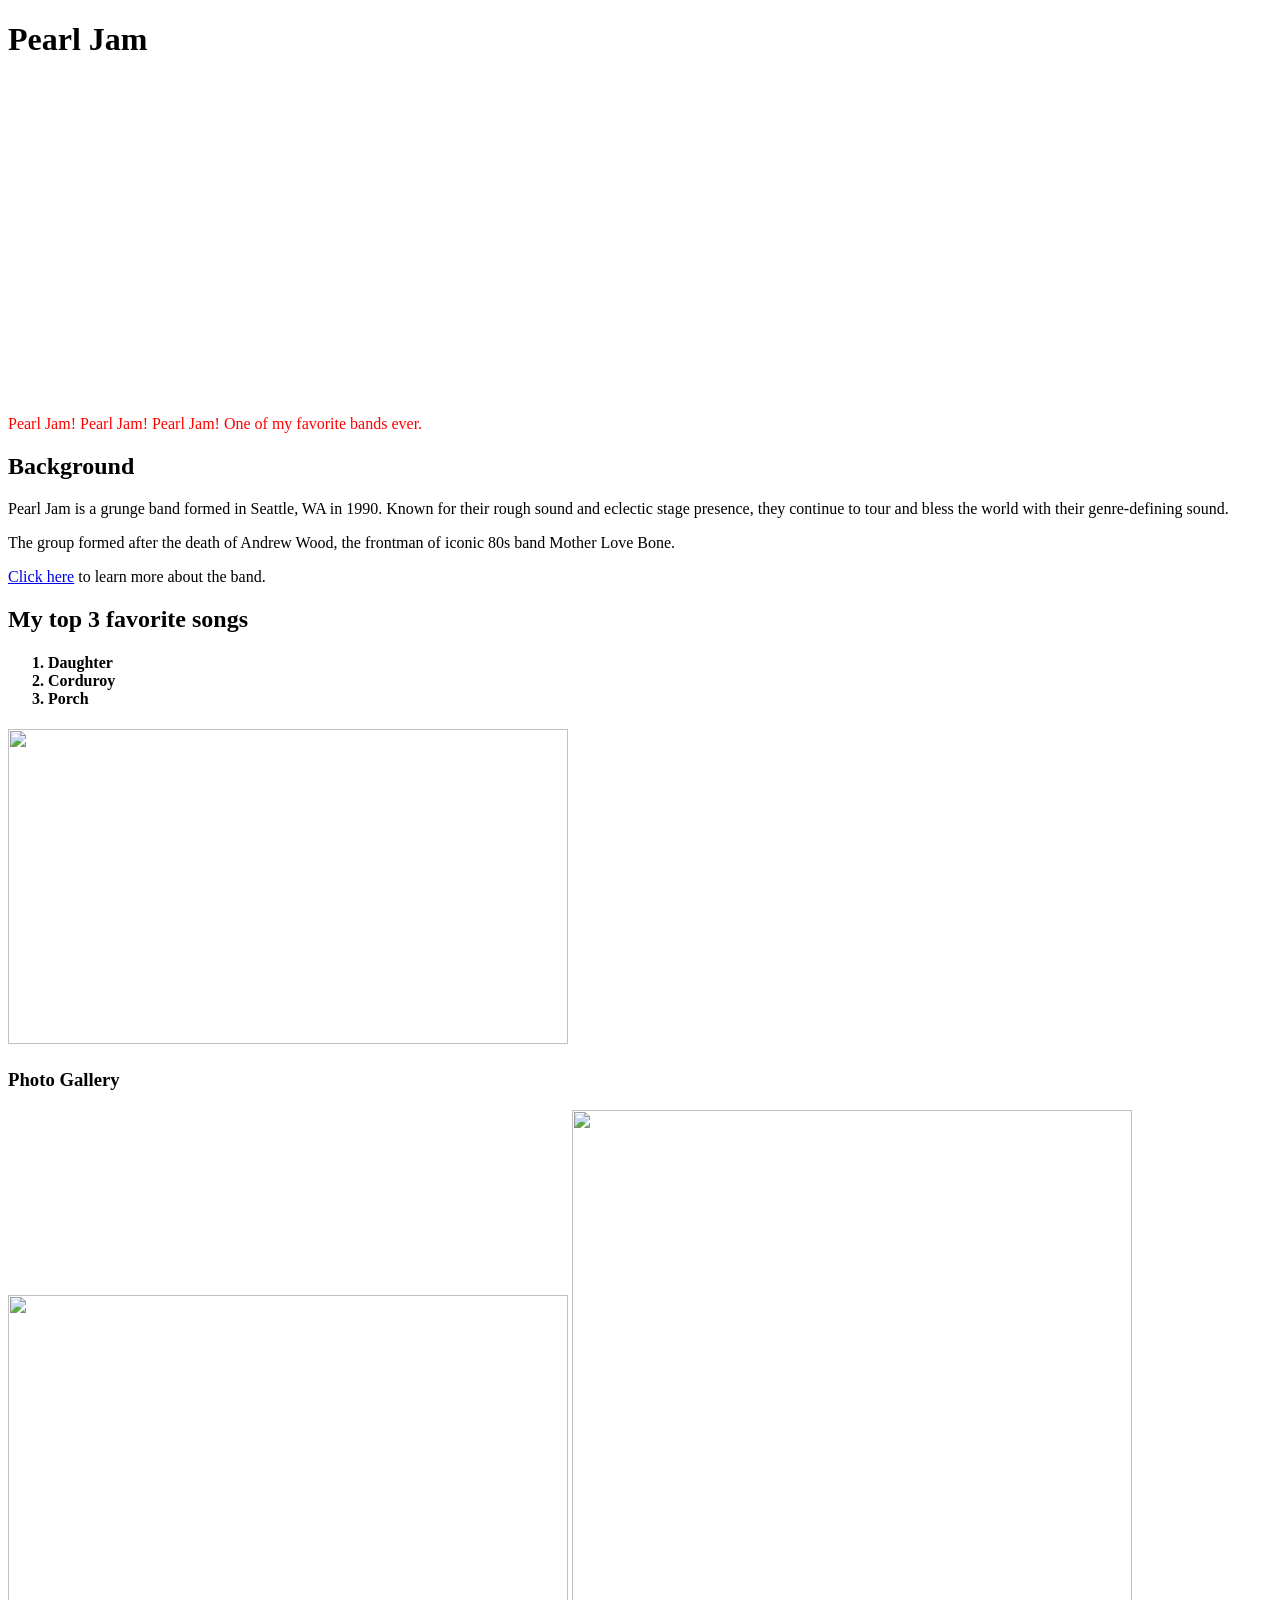
==== index.html @ dfc5a8ce "Add files via upload" ====
<!doctype html>

<html lang="en">

<head>
  <meta charset="utf-8">
  <title>Pearl Jam</title>
  <meta name="description" content="This is the description that search engines will display. Aim for 145-155 characters.">
  <meta name="author" content="Insert the content author or owner name here">

  <!-- Link to your JS file -->
  <script src="scripts/script.js"></script>

  <!-- Link to your CSS file -->
  <link rel="stylesheet" href="css/style.css">
  <link rel="preconnect" href="https://fonts.googleapis.com">
<link rel="preconnect" href="https://fonts.gstatic.com" crossorigin>
<link href="https://fonts.googleapis.com/css2?family=Archivo+Black&display=swap" rel="stylesheet">

</head>

<h1> Pearl Jam </h1>

<iframe width="560" height="315" src="https://www.youtube.com/embed/0unH11yjklE?si=UV1-hFTylD7tF-69" title="YouTube video player" frameborder="0" allow="accelerometer; autoplay; clipboard-write; encrypted-media; gyroscope; picture-in-picture; web-share" referrerpolicy="strict-origin-when-cross-origin" allowfullscreen></iframe>

<body1>

<p style="color:#ff0000;">

Pearl Jam! Pearl Jam! Pearl Jam! 
One of my favorite bands ever. 

</p>

</body1>

<h2> Background </h2>

<body2><p> Pearl Jam is a grunge band formed in Seattle, WA in 1990. Known for their rough sound and eclectic stage presence, they continue to tour and bless the world with their genre-defining sound. 
</p><p>
  The group formed after the death of Andrew Wood, the frontman of iconic 80s band Mother Love Bone. 
</p><p>
  <a href="https://www.britannica.com/topic/Pearl-Jam">Click here</a> to learn more about the band.
</p>

<h2> My top 3 favorite songs </h2>
<h4>
<ol>
  <li>Daughter</li>
  <li>Corduroy</li>
  <li>Porch</li>
</ol>
<h4>

<img width="560" height="315" src="images/faroutmagazine.webp">

<h3> Photo Gallery </h3>

</body2>

<body3>
<div>
<img width="560" height="315" src="images/Consequencedotnet.webp">
<img width="560" height="500" src="images/stagedive.jpeg">
</div>
</body3>

</html>
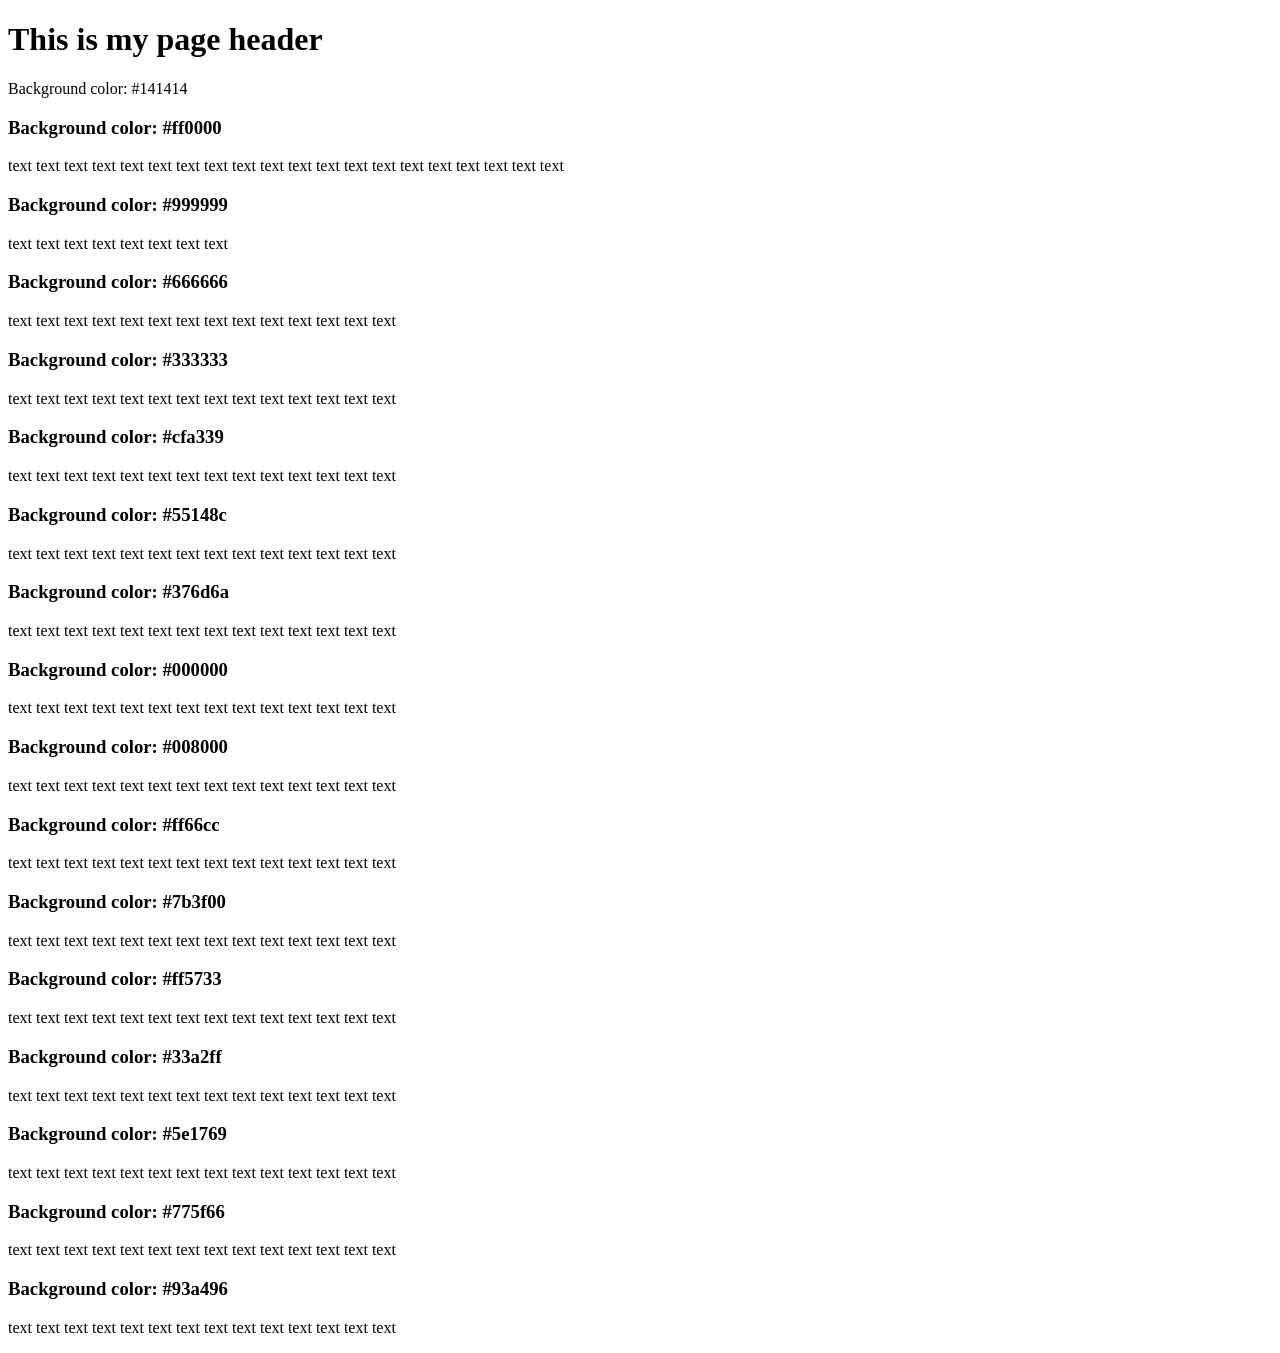
==== commit 4d6a3f0e: "Add files via upload" ====
--- a/index.html
+++ b/index.html
@@ -1,68 +1,95 @@
+
 <!doctype html>
+<html class="no-js" lang="en" dir="ltr">
+<head>
+<meta charset="utf-8">
+<meta http-equiv="x-ua-compatible" content="ie=edge">
+<meta name="viewport" content="width=device-width, initial-scale=1.0">
+<title>Foundation for Sites</title>
+<link rel="stylesheet" href="css/foundation.css">
+<link rel="stylesheet" href="css/app.css">
+</head>
+<body>
 
-<html lang="en">
+<div class="grid-container">
+<div class="grid-x">
 
-<head>
-  <meta charset="utf-8">
-  <title>Pearl Jam</title>
-  <meta name="description" content="This is the description that search engines will display. Aim for 145-155 characters.">
-  <meta name="author" content="Insert the content author or owner name here">
+<!-- 12-column header -->
+  <div class="cell large-12 medium-12 small-12 cell pageHeader">
+<h1> This is my page header</h1>
+<p> Background color: #141414 </p>
+</div>
 
-  <!-- Link to your JS file -->
-  <script src="scripts/script.js"></script>
+<!-- 6x6 split row -->
+<div class="large-8 medium-8 small-12 cell box1">
+    <h3>Background color: #ff0000 </h3>
+<p>text text text text text text text text text text text text text text text text text text text text</p>
+</div>
+<div class="large-4 medium-4 small-12 cell box2">
+    <h3>Background color: #999999 </h3>
+    <p> text text text text text text text text</p>
+    </div>
+<div class="large-6 medium-6 small-12 cell box3">
+    <h3>Background color: #666666 </h3>
+    <p> text text text text text text text text text text text text text text</p>
+    </div>
+    <div class="large-6 medium-6 small-12 cell box4">
+    <h3>Background color: #333333 </h3>
+    <p> text text text text text text text text text text text text text text</p>
+    </div>
+<div class="large-4 medium-4 small-12 cell box5">
+    <h3>Background color: #cfa339 </h3>
+    <p> text text text text text text text text text text text text text text</p>
+    </div>
+    <div class="large-4 medium-4 small-12 cell box6">
+    <h3>Background color: #55148c </h3>
+    <p> text text text text text text text text text text text text text text</p>
+    </div>
+    <div class="large-4 medium-4 small-12 cell box7">
+    <h3>Background color: #376d6a </h3>
+    <p> text text text text text text text text text text text text text text</p>
+    </div>
+    <div class="large-3 medium-6 small-12 cell box8">
+    <h3>Background color: #000000 </h3>
+    <p> text text text text text text text text text text text text text text</p>
+    </div>
+    <div class="large-3 medium-6 small-12 cell box9">
+    <h3>Background color: #008000 </h3>
+    <p> text text text text text text text text text text text text text text</p>
+    </div>
+    <div class="large-3 medium-6 small-12 cell box10">
+    <h3>Background color: #ff66cc </h3>
+    <p> text text text text text text text text text text text text text text</p>
+    </div>
+    <div class="large-3 medium-6 small-12 cell box11">
+    <h3>Background color: #7b3f00 </h3>
+    <p> text text text text text text text text text text text text text text</p>
+    </div>
+    <div class="large-3 medium-4 small-12 cell box12">
+    <h3>Background color: #ff5733 </h3>
+    <p> text text text text text text text text text text text text text text</p>
+    </div>
+    <div class="large-3 medium-4 small-12 cell box13">
+    <h3>Background color: #33a2ff </h3>
+    <p> text text text text text text text text text text text text text text</p>
+    </div>
+    <div class="large-2 medium-4 small-12 cell box14">
+    <h3>Background color: #5e1769 </h3>
+    <p> text text text text text text text text text text text text text text</p>
+    </div>
+    <div class="large-2 medium-4 small-12 cell box15">
+    <h3>Background color: #775f66 </h3>
+    <p> text text text text text text text text text text text text text text</p>
+    </div>
+     <div class="large-2 medium-4 small-12 cell box16">
+    <h3>Background color: #93a496 </h3>
+    <p> text text text text text text text text text text text text text text</p>
+    </div>
+</div>
 
-  <!-- Link to your CSS file -->
-  <link rel="stylesheet" href="css/style.css">
-  <link rel="preconnect" href="https://fonts.googleapis.com">
-<link rel="preconnect" href="https://fonts.gstatic.com" crossorigin>
-<link href="https://fonts.googleapis.com/css2?family=Archivo+Black&display=swap" rel="stylesheet">
-
-</head>
-
-<h1> Pearl Jam </h1>
-
-<iframe width="560" height="315" src="https://www.youtube.com/embed/0unH11yjklE?si=UV1-hFTylD7tF-69" title="YouTube video player" frameborder="0" allow="accelerometer; autoplay; clipboard-write; encrypted-media; gyroscope; picture-in-picture; web-share" referrerpolicy="strict-origin-when-cross-origin" allowfullscreen></iframe>
-
-<body1>
-
-<p style="color:#ff0000;">
-
-Pearl Jam! Pearl Jam! Pearl Jam! 
-One of my favorite bands ever. 
-
-</p>
-
-</body1>
-
-<h2> Background </h2>
-
-<body2><p> Pearl Jam is a grunge band formed in Seattle, WA in 1990. Known for their rough sound and eclectic stage presence, they continue to tour and bless the world with their genre-defining sound. 
-</p><p>
-  The group formed after the death of Andrew Wood, the frontman of iconic 80s band Mother Love Bone. 
-</p><p>
-  <a href="https://www.britannica.com/topic/Pearl-Jam">Click here</a> to learn more about the band.
-</p>
-
-<h2> My top 3 favorite songs </h2>
-<h4>
-<ol>
-  <li>Daughter</li>
-  <li>Corduroy</li>
-  <li>Porch</li>
-</ol>
-<h4>
-
-<img width="560" height="315" src="images/faroutmagazine.webp">
-
-<h3> Photo Gallery </h3>
-
-</body2>
-
-<body3>
-<div>
-<img width="560" height="315" src="images/Consequencedotnet.webp">
-<img width="560" height="500" src="images/stagedive.jpeg">
-</div>
-</body3>
-
+<script src="js/vendor/jquery.js"></script>
+<script src="js/vendor/what-input.js"></script>
+<script src="js/vendor/foundation.js"></script>
+<script src="js/app.js"></script>
+</body>
 </html>
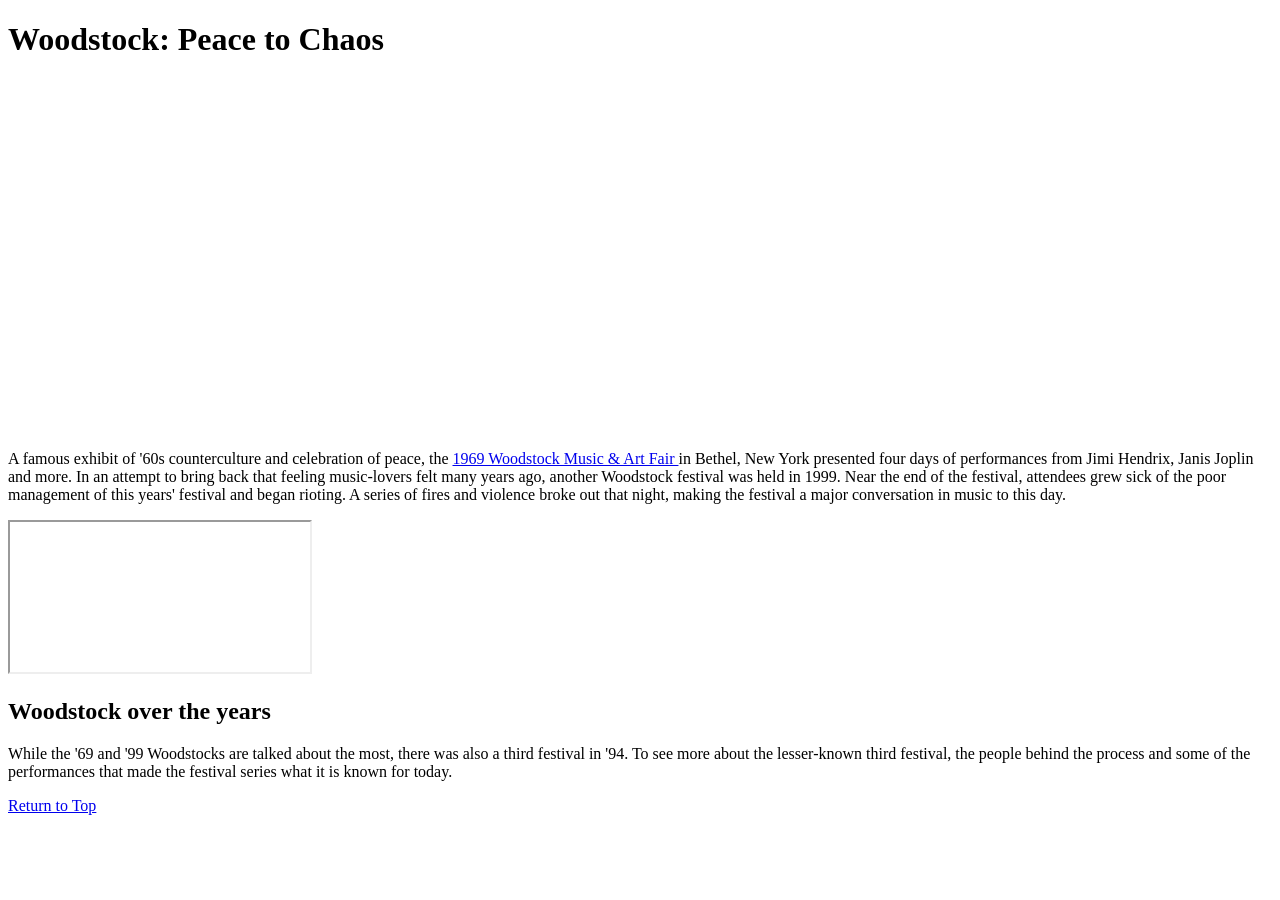
==== commit 2566d43c: "Add files via upload" ====
--- a/index.html
+++ b/index.html
@@ -1,91 +1,80 @@
-
 <!doctype html>
 <html class="no-js" lang="en" dir="ltr">
 <head>
 <meta charset="utf-8">
 <meta http-equiv="x-ua-compatible" content="ie=edge">
 <meta name="viewport" content="width=device-width, initial-scale=1.0">
-<title>Foundation for Sites</title>
+<title>Headline Headline Headline | The National Herald</title>
 <link rel="stylesheet" href="css/foundation.css">
 <link rel="stylesheet" href="css/app.css">
+
+
+<!-- FILL OUT META TAGS! -->
+<meta name="description" content="">
+<meta name="author" content="The National Herald">
+
+<!--TWITTER SUMMARY CARD-->
+<meta name="twitter:card" content="summary_large_image">
+<meta name="twitter:title" content="Knight Labs Project">
+
+<!--OPEN GRAPH CARD-->
+<meta property="og:title" content="Knight Labs Project">
+<meta property="og:site_name" content="The National Herald">
+<meta property="og:url" content="TBD">
+<meta property="og:description" content="Lead Graph Goes Here.">
+<meta property="og:type" content="website">
+<meta property="og:image" content="TBD">
+
 </head>
 <body>
 
+<!-- RETURN TO TOP -->
+<a name="top"></a>
+<!-- END RETURN TO TOP -->
+
+<!-- SITE BRANDING -->
 <div class="grid-container">
-<div class="grid-x">
+<div class="grid-x grid-padding-x">
+<div class="large-12 cell">
 
-<!-- 12-column header -->
-  <div class="cell large-12 medium-12 small-12 cell pageHeader">
-<h1> This is my page header</h1>
-<p> Background color: #141414 </p>
+<h1> Woodstock: Peace to Chaos </h1>
+
+<iframe frameborder="0" class="juxtapose" width="100%" height="350" src="https://cdn.knightlab.com/libs/juxtapose/latest/embed/index.html?uid=b4ded8b6-ce43-11f1-ba1b-0e6f42328d7d"></iframe>
+
+<p> A famous exhibit of '60s counterculture and celebration of peace, the <a href="https://americanhistory.si.edu/explore/stories/remembering-woodstock"> 1969 Woodstock Music & Art Fair </a> in Bethel, New York presented four days of performances from Jimi Hendrix, Janis Joplin and more. In an attempt to bring back that feeling music-lovers felt many years ago, another Woodstock festival was held in 1999. Near the end of the festival, attendees grew sick of the poor management of this years' festival and began rioting. A series of fires and violence broke out that night, making the festival a major conversation in music to this day. </p>
+
 </div>
 
-<!-- 6x6 split row -->
-<div class="large-8 medium-8 small-12 cell box1">
-    <h3>Background color: #ff0000 </h3>
-<p>text text text text text text text text text text text text text text text text text text text text</p>
+<iframe src="https://docs.google.com/spreadsheets/d/e/2PACX-1vT0Ownp5Jjzpt2XRsFtrboFuWXOx9umSIyEbMWQj8MYm31FMz2XjF2YoF3l1v7nJvnWsPQnGDPvCzWO/pubhtml?widget=true&amp;headers=false"></iframe>
+
 </div>
-<div class="large-4 medium-4 small-12 cell box2">
-    <h3>Background color: #999999 </h3>
-    <p> text text text text text text text text</p>
-    </div>
-<div class="large-6 medium-6 small-12 cell box3">
-    <h3>Background color: #666666 </h3>
-    <p> text text text text text text text text text text text text text text</p>
-    </div>
-    <div class="large-6 medium-6 small-12 cell box4">
-    <h3>Background color: #333333 </h3>
-    <p> text text text text text text text text text text text text text text</p>
-    </div>
-<div class="large-4 medium-4 small-12 cell box5">
-    <h3>Background color: #cfa339 </h3>
-    <p> text text text text text text text text text text text text text text</p>
-    </div>
-    <div class="large-4 medium-4 small-12 cell box6">
-    <h3>Background color: #55148c </h3>
-    <p> text text text text text text text text text text text text text text</p>
-    </div>
-    <div class="large-4 medium-4 small-12 cell box7">
-    <h3>Background color: #376d6a </h3>
-    <p> text text text text text text text text text text text text text text</p>
-    </div>
-    <div class="large-3 medium-6 small-12 cell box8">
-    <h3>Background color: #000000 </h3>
-    <p> text text text text text text text text text text text text text text</p>
-    </div>
-    <div class="large-3 medium-6 small-12 cell box9">
-    <h3>Background color: #008000 </h3>
-    <p> text text text text text text text text text text text text text text</p>
-    </div>
-    <div class="large-3 medium-6 small-12 cell box10">
-    <h3>Background color: #ff66cc </h3>
-    <p> text text text text text text text text text text text text text text</p>
-    </div>
-    <div class="large-3 medium-6 small-12 cell box11">
-    <h3>Background color: #7b3f00 </h3>
-    <p> text text text text text text text text text text text text text text</p>
-    </div>
-    <div class="large-3 medium-4 small-12 cell box12">
-    <h3>Background color: #ff5733 </h3>
-    <p> text text text text text text text text text text text text text text</p>
-    </div>
-    <div class="large-3 medium-4 small-12 cell box13">
-    <h3>Background color: #33a2ff </h3>
-    <p> text text text text text text text text text text text text text text</p>
-    </div>
-    <div class="large-2 medium-4 small-12 cell box14">
-    <h3>Background color: #5e1769 </h3>
-    <p> text text text text text text text text text text text text text text</p>
-    </div>
-    <div class="large-2 medium-4 small-12 cell box15">
-    <h3>Background color: #775f66 </h3>
-    <p> text text text text text text text text text text text text text text</p>
-    </div>
-     <div class="large-2 medium-4 small-12 cell box16">
-    <h3>Background color: #93a496 </h3>
-    <p> text text text text text text text text text text text text text text</p>
-    </div>
 </div>
+
+<h2> Woodstock over the years </h2>
+
+<p> While the '69 and '99 Woodstocks are talked about the most, there was also a third festival in '94. To see more about the lesser-known third festival, the people behind the process and some of the performances that made the festival series what it is known for today.
+
+</div>
+</div>
+</div>
+<!-- END SITE BRANDING -->
+
+
+<!-- BODY COPY -->
+<div class="grid-container">
+
+
+
+
+<p class="rtt"><a href="#top">Return to Top</a></p>
+
+
+
+
+</div>
+</div>
+<!-- END BODY COPY -->
+
 
 <script src="js/vendor/jquery.js"></script>
 <script src="js/vendor/what-input.js"></script>
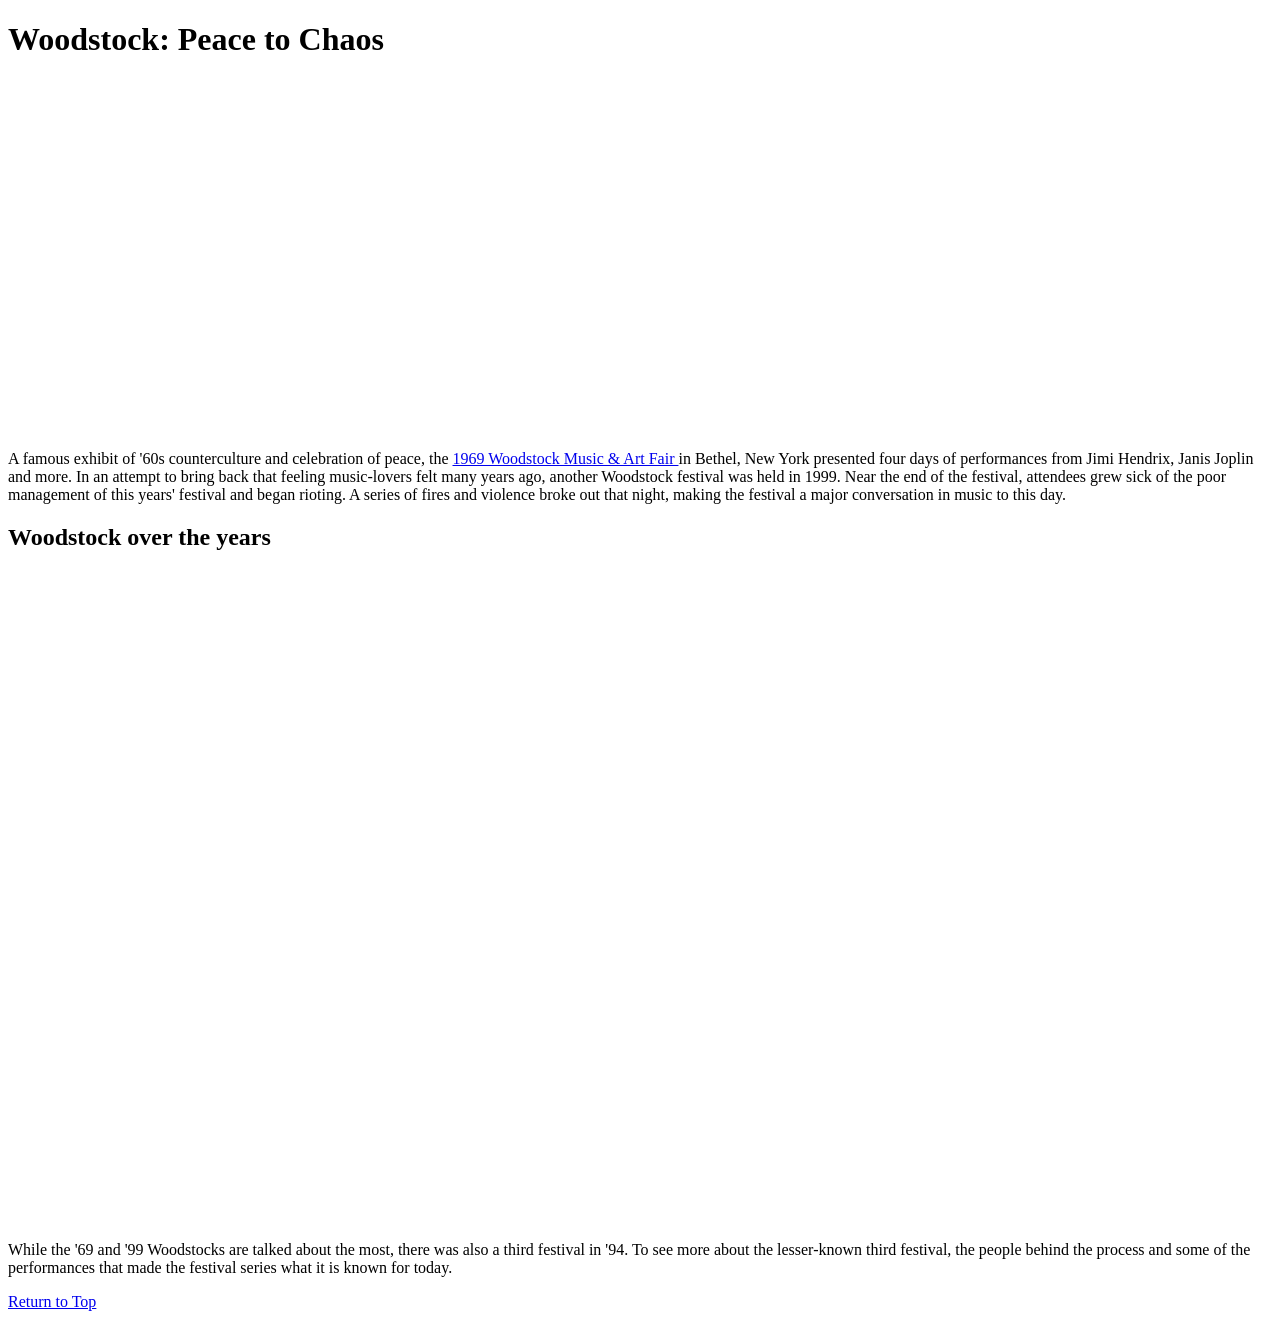
==== commit c255ab11: "Add files via upload" ====
--- a/index.html
+++ b/index.html
@@ -45,12 +45,12 @@
 
 </div>
 
-<iframe src="https://docs.google.com/spreadsheets/d/e/2PACX-1vT0Ownp5Jjzpt2XRsFtrboFuWXOx9umSIyEbMWQj8MYm31FMz2XjF2YoF3l1v7nJvnWsPQnGDPvCzWO/pubhtml?widget=true&amp;headers=false"></iframe>
-
 </div>
 </div>
 
 <h2> Woodstock over the years </h2>
+
+<iframe src="https://timeline.knightlab.com/ng/embed/?src=https%3A%2F%2Fdocs.google.com%2Fspreadsheets%2Fd%2F10CAfpNFSNxuTl__g6SHI8Hg4aCMytNsdR6vV35bhnuw%2Fedit%3Fusp%3Dsharing" width="100%" height="650" frameborder="0" allowfullscreen></iframe>
 
 <p> While the '69 and '99 Woodstocks are talked about the most, there was also a third festival in '94. To see more about the lesser-known third festival, the people behind the process and some of the performances that made the festival series what it is known for today.
 
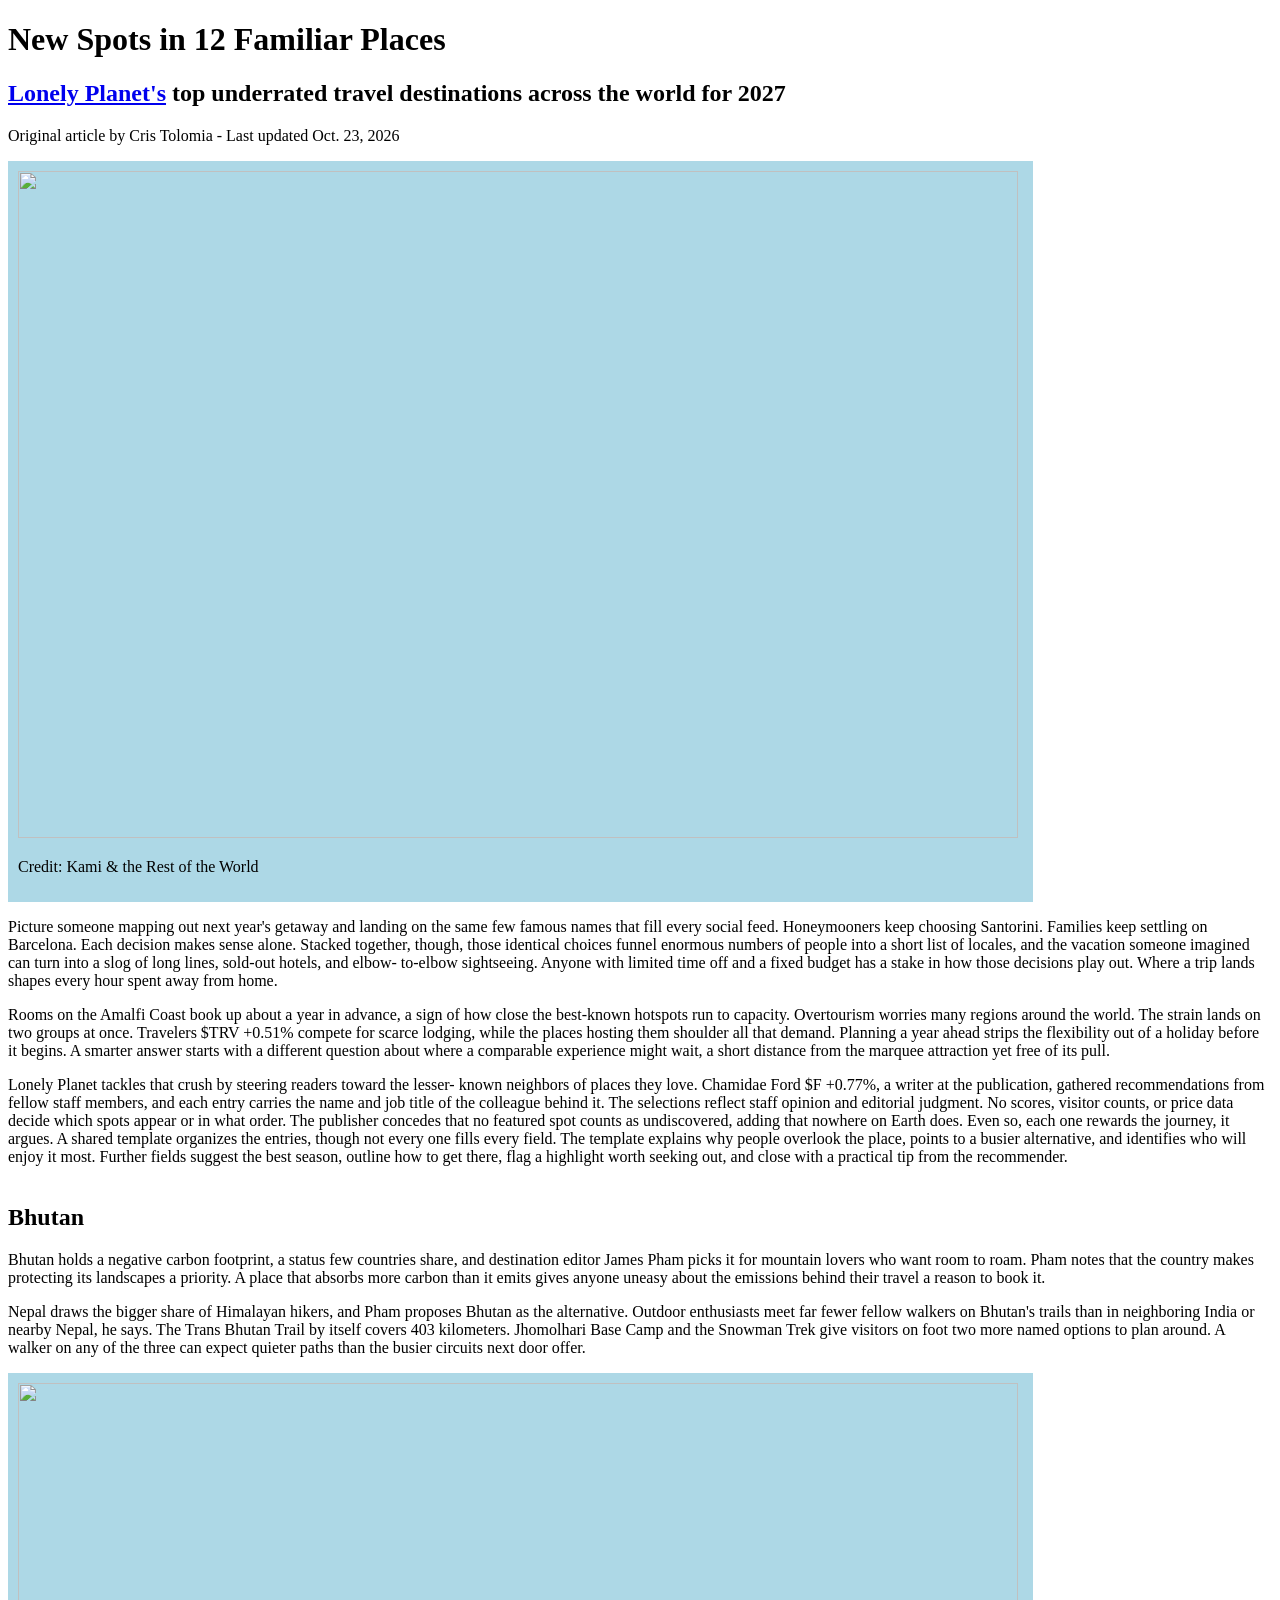
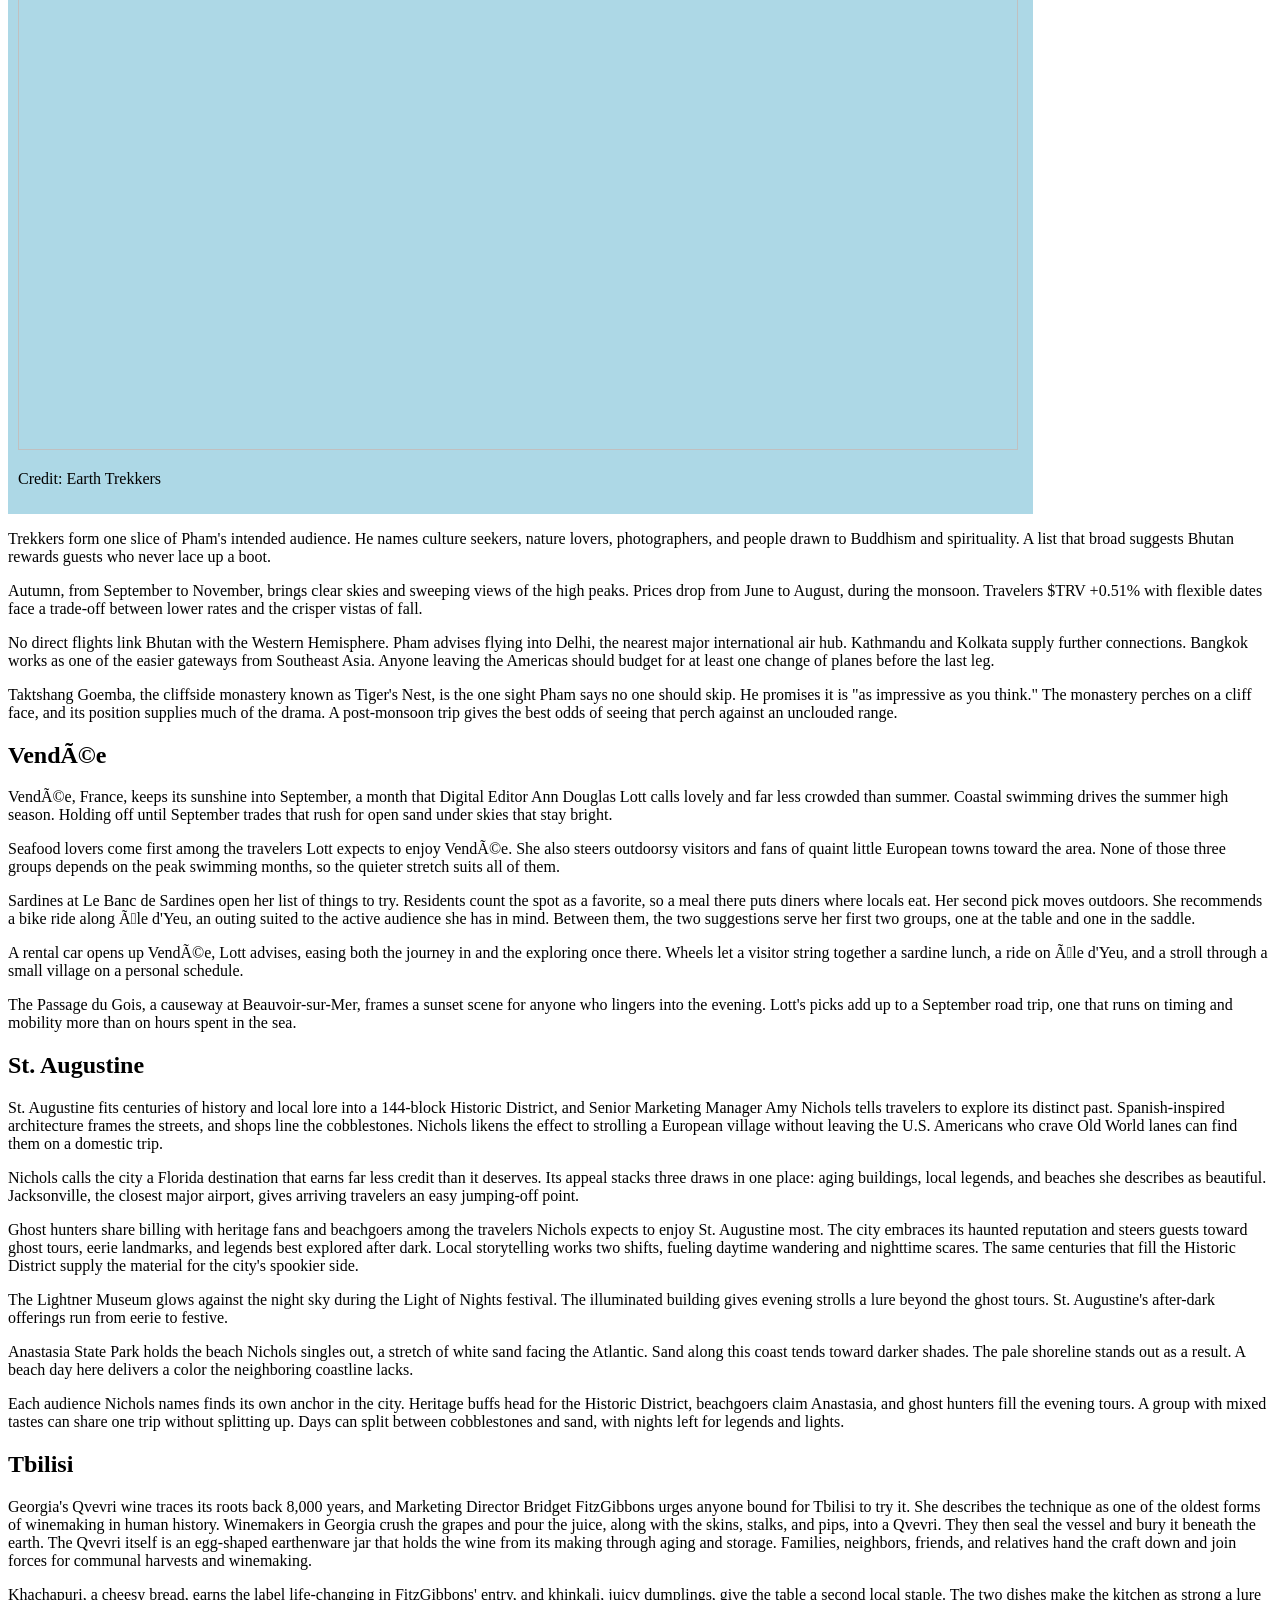
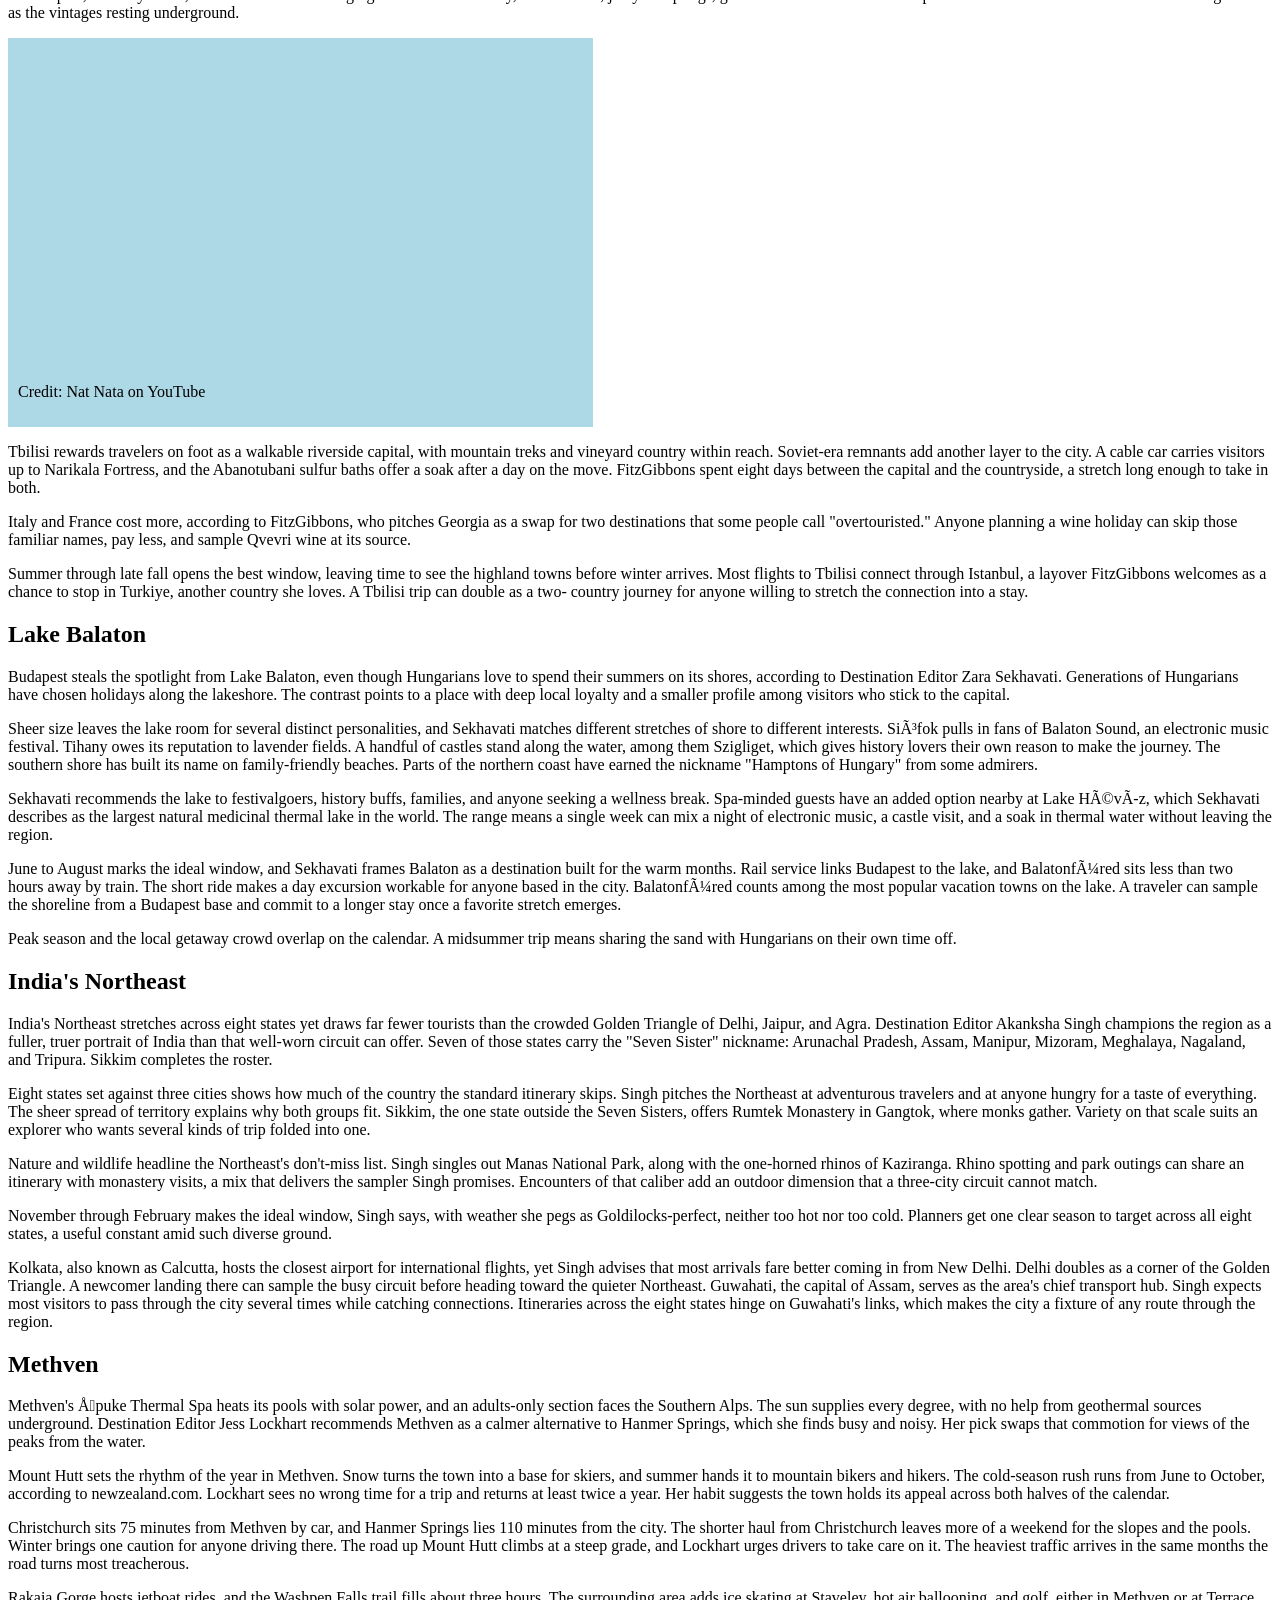
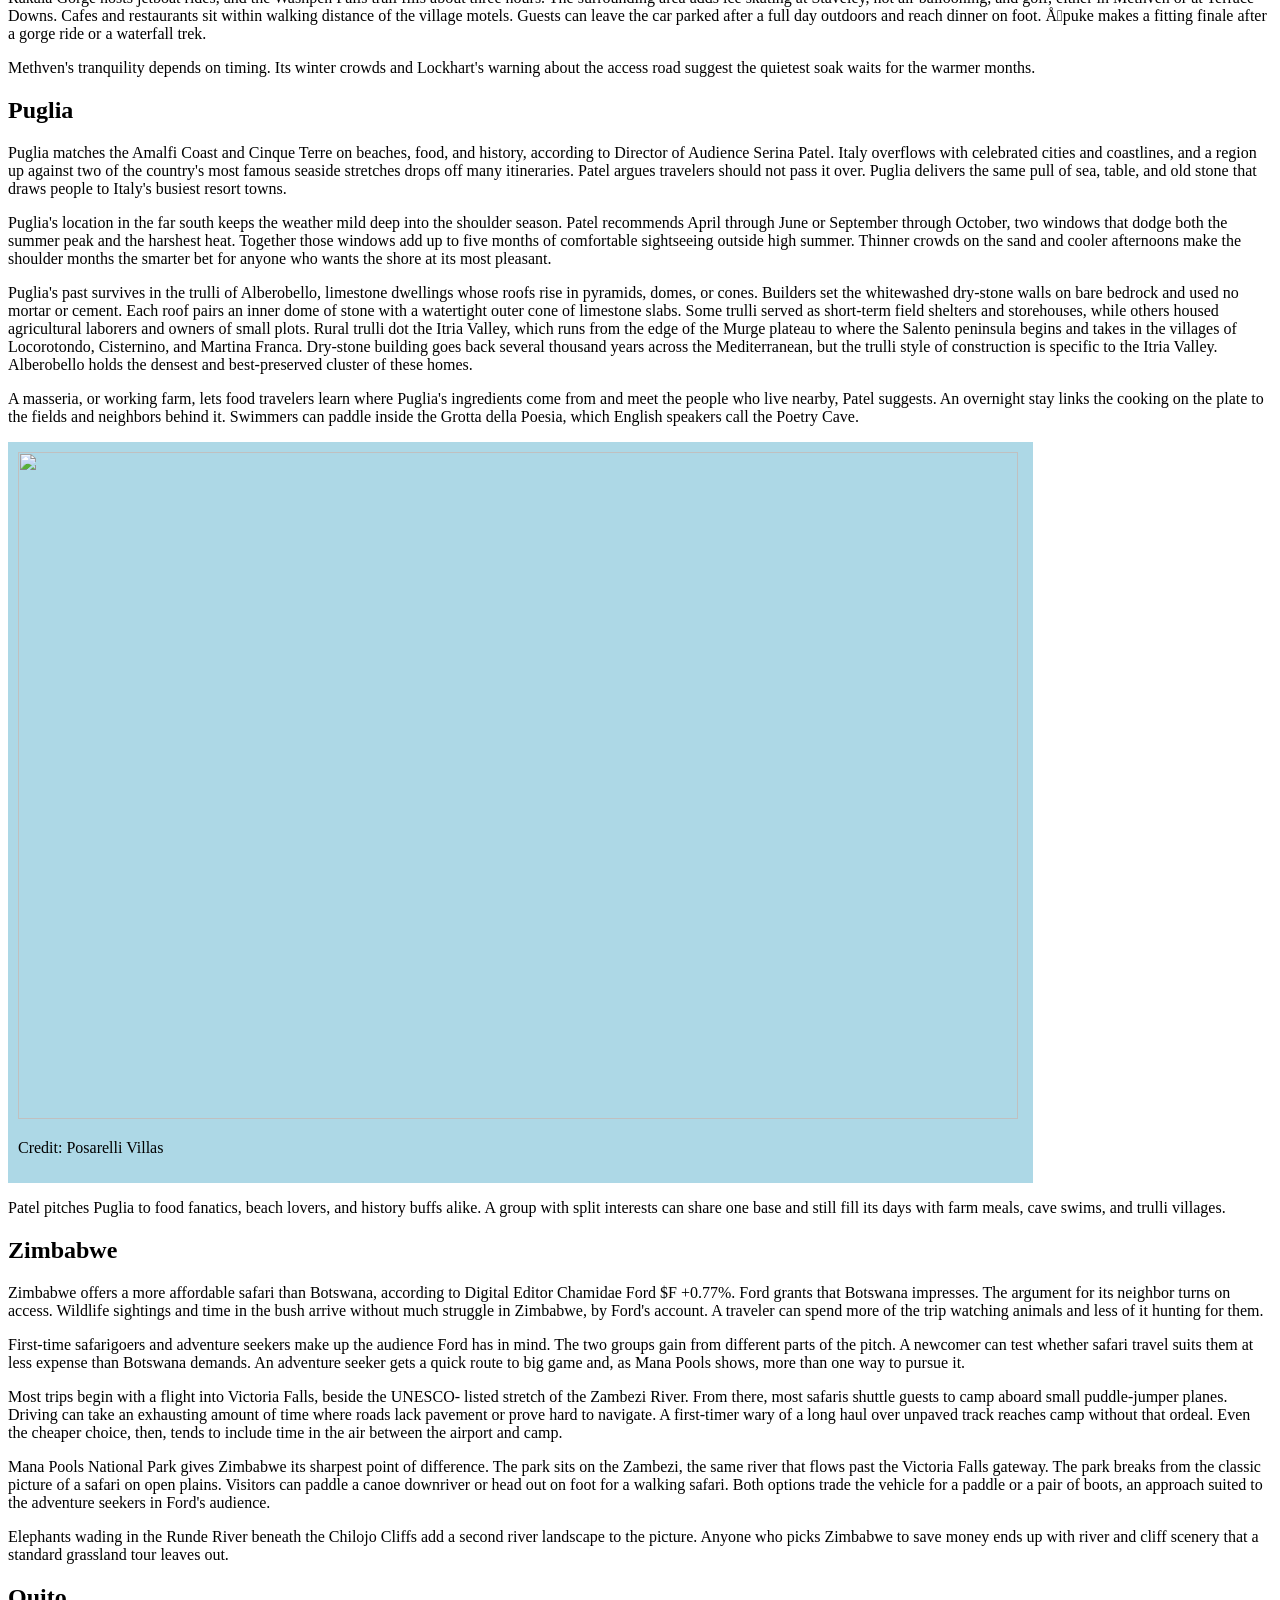
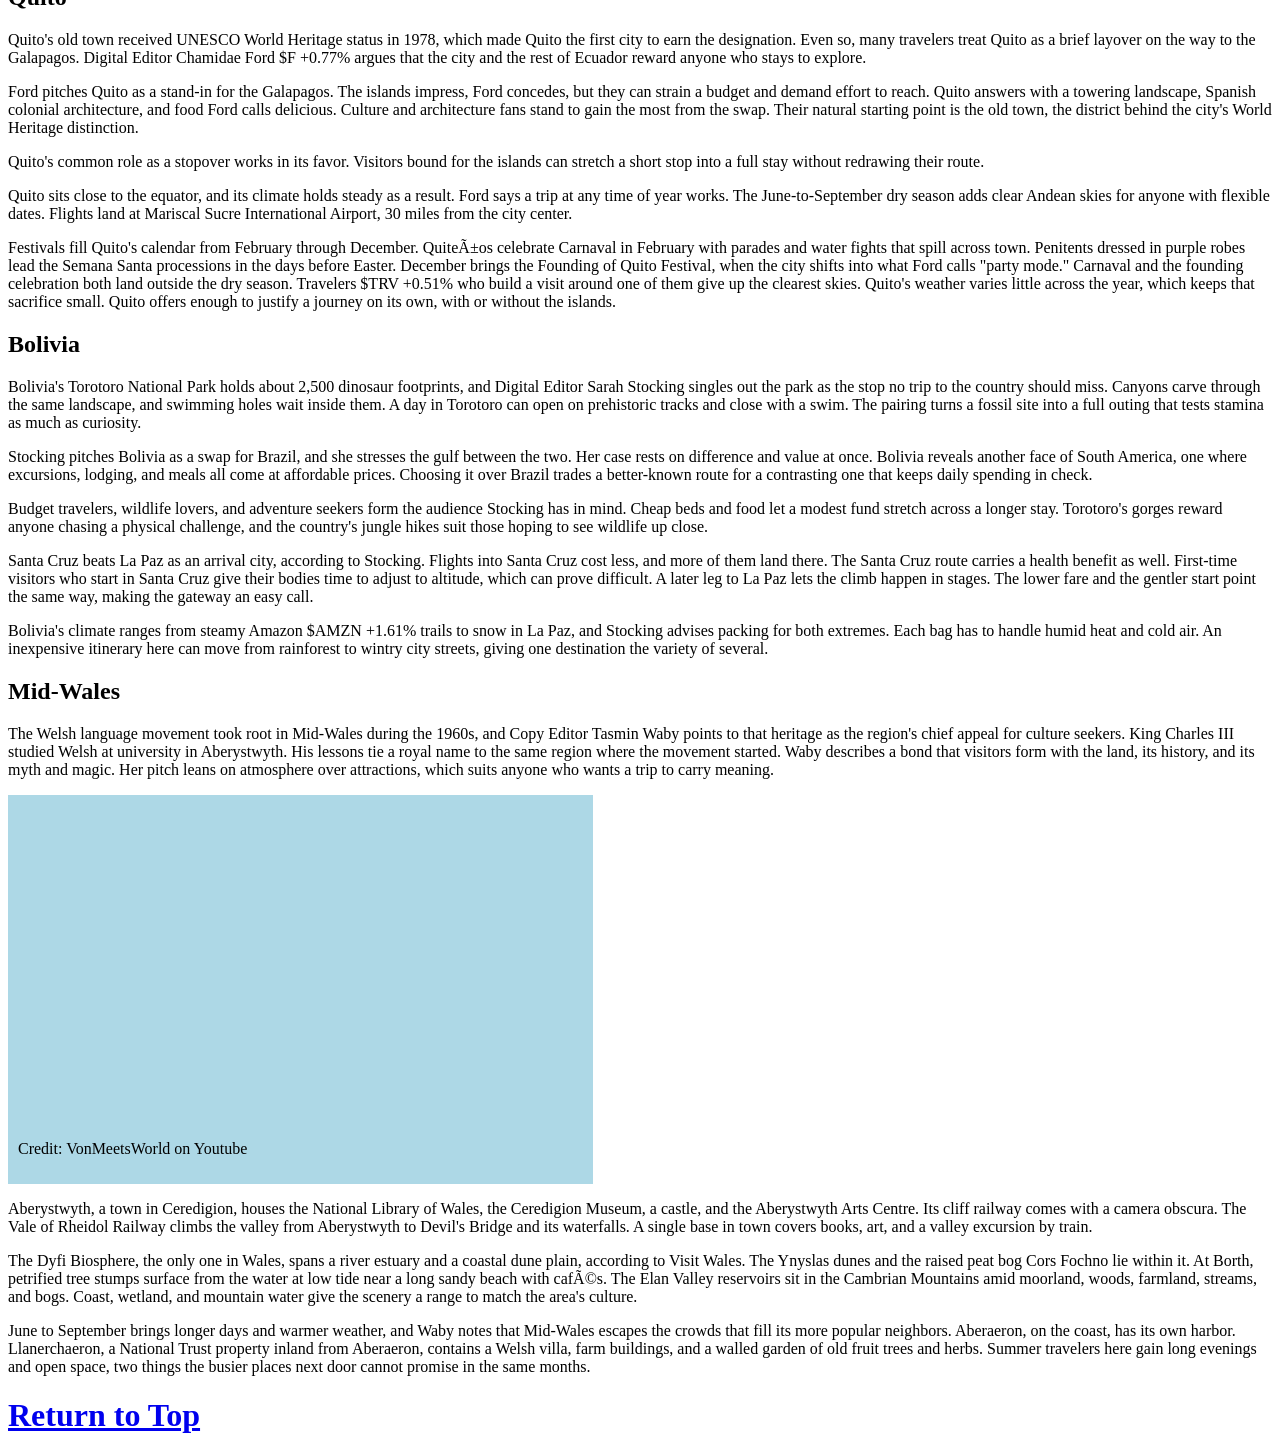
==== commit 868e3b86: "Add files via upload" ====
--- a/index.html
+++ b/index.html
@@ -1,84 +1,551 @@
 <!doctype html>
-<html class="no-js" lang="en" dir="ltr">
+
+<html lang="en">
+
 <head>
-<meta charset="utf-8">
-<meta http-equiv="x-ua-compatible" content="ie=edge">
-<meta name="viewport" content="width=device-width, initial-scale=1.0">
-<title>Headline Headline Headline | The National Herald</title>
-<link rel="stylesheet" href="css/foundation.css">
-<link rel="stylesheet" href="css/app.css">
-
-
-<!-- FILL OUT META TAGS! -->
-<meta name="description" content="">
-<meta name="author" content="The National Herald">
-
-<!--TWITTER SUMMARY CARD-->
-<meta name="twitter:card" content="summary_large_image">
-<meta name="twitter:title" content="Knight Labs Project">
-
-<!--OPEN GRAPH CARD-->
-<meta property="og:title" content="Knight Labs Project">
-<meta property="og:site_name" content="The National Herald">
-<meta property="og:url" content="TBD">
-<meta property="og:description" content="Lead Graph Goes Here.">
-<meta property="og:type" content="website">
-<meta property="og:image" content="TBD">
+  <meta charset="utf-8">
+  <title>New Spots in 12 Familiar Places</title>
+  <meta name="description" content="This article lists Lonely Planet's 2027 picks for underrated travel destinations. It features photos of the destinations, videos 
+  touring specific attractions mentioned and more.">
+  <meta name="author" content="Article by Cris Tolomia, Website by Rachel Kebler">
+
+
+<link rel="preconnect" href="https://fonts.googleapis.com">
+<link rel="preconnect" href="https://fonts.gstatic.com" crossorigin>
+<link href="https://fonts.googleapis.com/css2?family=Bebas+Neue&family=Libre+Baskerville:ital,wght@0,400..700;1,400..700&family=Oswald:wght@200..700&display=swap" rel="stylesheet">
+
+  <!-- Link to your JS file -->
+  <script src="scripts/script.js"></script>
+
+  <!-- Link to your CSS file -->
+  <link rel="stylesheet" href="css/style.css">
+
+
+<body> 
+<style type="text/css">
+
+
+.oswald-<uniquifier> {
+  font-family: "Oswald", sans-serif;
+  font-optical-sizing: auto;
+  font-weight: <weight>;
+  font-style: normal;
+}
+
+</style>
+</body>
+
+
+<a name="top"></a>
+
 
 </head>
+
+<h1> New Spots in 12 Familiar Places </h1>
+<h2> <a href= "https://www.lonelyplanet.com"> Lonely Planet's</a> top underrated travel destinations across the world for 2027 </h2>
+<p> Original article by Cris Tolomia - Last updated Oct. 23, 2026 </p>
+
+<div></div>
+
+<div style="width:1005px; padding: 10px; align-content: middle; background-color:#ADD8E6;">
+
+<img width="1000" height="667" src="images/lakebalaton.jpg">
+<p style="color:#fffffff;">
+Credit: Kami & the Rest of the World </p>
+
+</div><div></div>
+
+<p> 
+Picture someone mapping out next year's getaway and landing on the same
+few famous names that fill every social feed. Honeymooners keep choosing
+Santorini. Families keep settling on Barcelona. Each decision makes sense
+alone. Stacked together, though, those identical choices funnel enormous
+numbers of people into a short list of locales, and the vacation someone
+imagined can turn into a slog of long lines, sold-out hotels, and elbow-
+to-elbow sightseeing. Anyone with limited time off and a fixed budget has
+a stake in how those decisions play out. Where a trip lands shapes every
+hour spent away from home.
+</p><p>
+Rooms on the Amalfi Coast book up about a year in advance, a sign of how
+close the best-known hotspots run to capacity. Overtourism worries many
+regions around the world. The strain lands on two groups at once.
+Travelers $TRV +0.51% compete for scarce lodging, while the places hosting
+them shoulder all that demand. Planning a year ahead strips the
+flexibility out of a holiday before it begins. A smarter answer starts
+with a different question about where a comparable experience might wait,
+a short distance from the marquee attraction yet free of its pull.
+</p><p>
+Lonely Planet tackles that crush by steering readers toward the lesser-
+known neighbors of places they love. Chamidae Ford $F +0.77%, a writer at
+the publication, gathered recommendations from fellow staff members, and
+each entry carries the name and job title of the colleague behind it. The
+selections reflect staff opinion and editorial judgment. No scores,
+visitor counts, or price data decide which spots appear or in what order.
+The publisher concedes that no featured spot counts as undiscovered,
+adding that nowhere on Earth does. Even so, each one rewards the journey,
+it argues. A shared template organizes the entries, though not every one
+fills every field. The template explains why people overlook the place,
+points to a busier alternative, and identifies who will enjoy it most.
+Further fields suggest the best season, outline how to get there, flag a
+highlight worth seeking out, and close with a practical tip from the
+recommender.
+<br></br></p>
+<div></div>
+<h2> Bhutan </h2>
+<p>
+Bhutan holds a negative carbon footprint, a status few countries share,
+and destination editor James Pham picks it for mountain lovers who want
+room to roam. Pham notes that the country makes protecting its landscapes
+a priority. A place that absorbs more carbon than it emits gives anyone
+uneasy about the emissions behind their travel a reason to book it.
+</p><p>
+Nepal draws the bigger share of Himalayan hikers, and Pham proposes Bhutan
+as the alternative. Outdoor enthusiasts meet far fewer fellow walkers on
+Bhutan's trails than in neighboring India or nearby Nepal, he says. The
+Trans Bhutan Trail by itself covers 403 kilometers. Jhomolhari Base Camp
+and the Snowman Trek give visitors on foot two more named options to plan
+around. A walker on any of the three can expect quieter paths than the
+busier circuits next door offer.
+</p>
+<div style="width:1005px; padding: 10px; align-content: middle; background-color:#ADD8E6;">
+<img width="1000" height="667" src="  https://www.earthtrekkers.com/wp-content/uploads/2017/02/Tigers-Nest-Bhutan.jpg.optimal.jpg">
+<p style="color:#fffffff;">
+Credit: Earth Trekkers </p></div>
+<p>
+Trekkers form one slice of Pham's intended audience. He names culture
+seekers, nature lovers, photographers, and people drawn to Buddhism and
+spirituality. A list that broad suggests Bhutan rewards guests who never
+lace up a boot.
+</p><p>
+Autumn, from September to November, brings clear skies and sweeping views
+of the high peaks. Prices drop from June to August, during the monsoon.
+Travelers $TRV +0.51% with flexible dates face a trade-off between lower
+rates and the crisper vistas of fall.
+</p><p>
+No direct flights link Bhutan with the Western Hemisphere. Pham advises
+flying into Delhi, the nearest major international air hub. Kathmandu and
+Kolkata supply further connections. Bangkok works as one of the easier
+gateways from Southeast Asia. Anyone leaving the Americas should budget
+for at least one change of planes before the last leg.
+</p><p>
+Taktshang Goemba, the cliffside monastery known as Tiger's Nest, is the
+one sight Pham says no one should skip. He promises it is "as impressive
+as you think." The monastery perches on a cliff face, and its position
+supplies much of the drama. A post-monsoon trip gives the best odds of
+seeing that perch against an unclouded range.
+</p>
+<h2>VendÃ©e</h2>
+<p>
+VendÃ©e, France, keeps its sunshine into September, a month that Digital
+Editor Ann Douglas Lott calls lovely and far less crowded than summer.
+Coastal swimming drives the summer high season. Holding off until
+September trades that rush for open sand under skies that stay bright.
+</p><p>
+Seafood lovers come first among the travelers Lott expects to enjoy
+VendÃ©e. She also steers outdoorsy visitors and fans of quaint little
+European towns toward the area. None of those three groups depends on the
+peak swimming months, so the quieter stretch suits all of them.
+</p><p>
+Sardines at Le Banc de Sardines open her list of things to try. Residents
+count the spot as a favorite, so a meal there puts diners where locals
+eat. Her second pick moves outdoors. She recommends a bike ride along Ã￿le
+d'Yeu, an outing suited to the active audience she has in mind. Between
+them, the two suggestions serve her first two groups, one at the table and
+one in the saddle.
+</p><p>
+A rental car opens up VendÃ©e, Lott advises, easing both the journey in
+and the exploring once there. Wheels let a visitor string together a
+sardine lunch, a ride on Ã￿le d'Yeu, and a stroll through a small village
+on a personal schedule.
+</p><p>
+The Passage du Gois, a causeway at Beauvoir-sur-Mer, frames a sunset scene
+for anyone who lingers into the evening. Lott's picks add up to a
+September road trip, one that runs on timing and mobility more than on
+hours spent in the sea.
+</p>
+<h2>St. Augustine</h2>
+<p>
+St. Augustine fits centuries of history and local lore into a 144-block
+Historic District, and Senior Marketing Manager Amy Nichols tells
+travelers to explore its distinct past. Spanish-inspired architecture
+frames the streets, and shops line the cobblestones. Nichols likens the
+effect to strolling a European village without leaving the U.S. Americans
+who crave Old World lanes can find them on a domestic trip.
+</p><p>
+Nichols calls the city a Florida destination that earns far less credit
+than it deserves. Its appeal stacks three draws in one place: aging
+buildings, local legends, and beaches she describes as beautiful.
+Jacksonville, the closest major airport, gives arriving travelers an easy
+jumping-off point.
+</p><p>
+Ghost hunters share billing with heritage fans and beachgoers among the
+travelers Nichols expects to enjoy St. Augustine most. The city embraces
+its haunted reputation and steers guests toward ghost tours, eerie
+landmarks, and legends best explored after dark. Local storytelling works
+two shifts, fueling daytime wandering and nighttime scares. The same
+centuries that fill the Historic District supply the material for the
+city's spookier side.
+</p><p>
+The Lightner Museum glows against the night sky during the Light of Nights
+festival. The illuminated building gives evening strolls a lure beyond the
+ghost tours. St. Augustine's after-dark offerings run from eerie to
+festive.
+</p><p>
+Anastasia State Park holds the beach Nichols singles out, a stretch of
+white sand facing the Atlantic. Sand along this coast tends toward darker
+shades. The pale shoreline stands out as a result. A beach day here
+delivers a color the neighboring coastline lacks.
+</p><p>
+Each audience Nichols names finds its own anchor in the city. Heritage
+buffs head for the Historic District, beachgoers claim Anastasia, and
+ghost hunters fill the evening tours. A group with mixed tastes can share
+one trip without splitting up. Days can split between cobblestones and
+sand, with nights left for legends and lights.
+</p>
+
+<h2>Tbilisi</h2>
+<p>
+Georgia's Qvevri wine traces its roots back 8,000 years, and Marketing
+Director Bridget FitzGibbons urges anyone bound for Tbilisi to try it. She
+describes the technique as one of the oldest forms of winemaking in human
+history. Winemakers in Georgia crush the grapes and pour the juice, along
+with the skins, stalks, and pips, into a Qvevri. They then seal the vessel
+and bury it beneath the earth. The Qvevri itself is an egg-shaped
+earthenware jar that holds the wine from its making through aging and
+storage. Families, neighbors, friends, and relatives hand the craft down
+and join forces for communal harvests and winemaking.
+</p><p>
+Khachapuri, a cheesy bread, earns the label life-changing in FitzGibbons'
+entry, and khinkali, juicy dumplings, give the table a second local
+staple. The two dishes make the kitchen as strong a lure as the vintages
+resting underground.
+</p><p>
+  <div style="width:565px; padding: 10px; align-content: middle; background-color:#ADD8E6;">
+<iframe width="560" height="315" src="https://www.youtube.com/embed/nPgfP06XV1U?si=Bq_J8fuSPMGIT3I-" title="YouTube video player" frameborder="0" allow="accelerometer; autoplay; clipboard-write; encrypted-media; gyroscope; picture-in-picture; web-share" referrerpolicy="strict-origin-when-cross-origin" allowfullscreen></iframe>
+<p>Credit: Nat Nata on YouTube </p></div>
+<p>
+Tbilisi rewards travelers on foot as a walkable riverside capital, with
+mountain treks and vineyard country within reach. Soviet-era remnants add
+another layer to the city. A cable car carries visitors up to Narikala
+Fortress, and the Abanotubani sulfur baths offer a soak after a day on the
+move. FitzGibbons spent eight days between the capital and the
+countryside, a stretch long enough to take in both.
+</p><p>
+Italy and France cost more, according to FitzGibbons, who pitches Georgia
+as a swap for two destinations that some people call "overtouristed."
+Anyone planning a wine holiday can skip those familiar names, pay less,
+and sample Qvevri wine at its source.
+</p><p>
+Summer through late fall opens the best window, leaving time to see the
+highland towns before winter arrives. Most flights to Tbilisi connect
+through Istanbul, a layover FitzGibbons welcomes as a chance to stop in
+Turkiye, another country she loves. A Tbilisi trip can double as a two-
+country journey for anyone willing to stretch the connection into a stay.
+</p>
+<h2>Lake Balaton</h2>
+<p>
+Budapest steals the spotlight from Lake Balaton, even though Hungarians
+love to spend their summers on its shores, according to Destination Editor
+Zara Sekhavati. Generations of Hungarians have chosen holidays along the
+lakeshore. The contrast points to a place with deep local loyalty and a
+smaller profile among visitors who stick to the capital.
+</p><p>
+Sheer size leaves the lake room for several distinct personalities, and
+Sekhavati matches different stretches of shore to different interests.
+SiÃ³fok pulls in fans of Balaton Sound, an electronic music festival.
+Tihany owes its reputation to lavender fields. A handful of castles stand
+along the water, among them Szigliget, which gives history lovers their
+own reason to make the journey. The southern shore has built its name on
+family-friendly beaches. Parts of the northern coast have earned the
+nickname "Hamptons of Hungary" from some admirers.
+</p><p>
+Sekhavati recommends the lake to festivalgoers, history buffs, families,
+and anyone seeking a wellness break. Spa-minded guests have an added
+option nearby at Lake HÃ©vÃ-z, which Sekhavati describes as the largest
+natural medicinal thermal lake in the world. The range means a single week
+can mix a night of electronic music, a castle visit, and a soak in thermal
+water without leaving the region.
+</p><p>
+June to August marks the ideal window, and Sekhavati frames Balaton as a
+destination built for the warm months. Rail service links Budapest to the
+lake, and BalatonfÃ¼red sits less than two hours away by train. The short
+ride makes a day excursion workable for anyone based in the city.
+BalatonfÃ¼red counts among the most popular vacation towns on the lake. A
+traveler can sample the shoreline from a Budapest base and commit to a
+longer stay once a favorite stretch emerges.
+</p><p>
+Peak season and the local getaway crowd overlap on the calendar. A
+midsummer trip means sharing the sand with Hungarians on their own time
+off.
+</p>
+<h2>India's Northeast</h2>
+<p>
+India's Northeast stretches across eight states yet draws far fewer
+tourists than the crowded Golden Triangle of Delhi, Jaipur, and Agra.
+Destination Editor Akanksha Singh champions the region as a fuller, truer
+portrait of India than that well-worn circuit can offer. Seven of those
+states carry the "Seven Sister" nickname: Arunachal Pradesh, Assam,
+Manipur, Mizoram, Meghalaya, Nagaland, and Tripura. Sikkim completes the
+roster.
+</p><p>
+Eight states set against three cities shows how much of the country the
+standard itinerary skips. Singh pitches the Northeast at adventurous
+travelers and at anyone hungry for a taste of everything. The sheer spread
+of territory explains why both groups fit. Sikkim, the one state outside
+the Seven Sisters, offers Rumtek Monastery in Gangtok, where monks gather.
+Variety on that scale suits an explorer who wants several kinds of trip
+folded into one.
+</p><p>
+Nature and wildlife headline the Northeast's don't-miss list. Singh
+singles out Manas National Park, along with the one-horned rhinos of
+Kaziranga. Rhino spotting and park outings can share an itinerary with
+monastery visits, a mix that delivers the sampler Singh promises.
+Encounters of that caliber add an outdoor dimension that a three-city
+circuit cannot match.
+</p><p>
+November through February makes the ideal window, Singh says, with weather
+she pegs as Goldilocks-perfect, neither too hot nor too cold. Planners get
+one clear season to target across all eight states, a useful constant amid
+such diverse ground.
+</p><p>
+Kolkata, also known as Calcutta, hosts the closest airport for
+international flights, yet Singh advises that most arrivals fare better
+coming in from New Delhi. Delhi doubles as a corner of the Golden
+Triangle. A newcomer landing there can sample the busy circuit before
+heading toward the quieter Northeast. Guwahati, the capital of Assam,
+serves as the area's chief transport hub. Singh expects most visitors to
+pass through the city several times while catching connections.
+Itineraries across the eight states hinge on Guwahati's links, which makes
+the city a fixture of any route through the region.
+</p>
+<h2>Methven</h2>
+<p>
+Methven's Å￿puke Thermal Spa heats its pools with solar power, and an
+adults-only section faces the Southern Alps. The sun supplies every
+degree, with no help from geothermal sources underground. Destination
+Editor Jess Lockhart recommends Methven as a calmer alternative to Hanmer
+Springs, which she finds busy and noisy. Her pick swaps that commotion for
+views of the peaks from the water.
+</p><p>
+Mount Hutt sets the rhythm of the year in Methven. Snow turns the town
+into a base for skiers, and summer hands it to mountain bikers and hikers.
+The cold-season rush runs from June to October, according to
+newzealand.com. Lockhart sees no wrong time for a trip and returns at
+least twice a year. Her habit suggests the town holds its appeal across
+both halves of the calendar.
+</p><p>
+Christchurch sits 75 minutes from Methven by car, and Hanmer Springs lies
+110 minutes from the city. The shorter haul from Christchurch leaves more
+of a weekend for the slopes and the pools. Winter brings one caution for
+anyone driving there. The road up Mount Hutt climbs at a steep grade, and
+Lockhart urges drivers to take care on it. The heaviest traffic arrives in
+the same months the road turns most treacherous.
+</p><p>
+Rakaia Gorge hosts jetboat rides, and the Washpen Falls trail fills about
+three hours. The surrounding area adds ice skating at Staveley, hot air
+ballooning, and golf, either in Methven or at Terrace Downs. Cafes and
+restaurants sit within walking distance of the village motels. Guests can
+leave the car parked after a full day outdoors and reach dinner on foot.
+Å￿puke makes a fitting finale after a gorge ride or a waterfall trek.
+</p><p>
+Methven's tranquility depends on timing. Its winter crowds and Lockhart's
+warning about the access road suggest the quietest soak waits for the
+warmer months.
+</p><p>
+<h2>Puglia</h2>
+<p>
+Puglia matches the Amalfi Coast and Cinque Terre on beaches, food, and
+history, according to Director of Audience Serina Patel. Italy overflows
+with celebrated cities and coastlines, and a region up against two of the
+country's most famous seaside stretches drops off many itineraries. Patel
+argues travelers should not pass it over. Puglia delivers the same pull of
+sea, table, and old stone that draws people to Italy's busiest resort
+towns.
+</p><p>
+Puglia's location in the far south keeps the weather mild deep into the
+shoulder season. Patel recommends April through June or September through
+October, two windows that dodge both the summer peak and the harshest
+heat. Together those windows add up to five months of comfortable
+sightseeing outside high summer. Thinner crowds on the sand and cooler
+afternoons make the shoulder months the smarter bet for anyone who wants
+the shore at its most pleasant.
+</p><p>
+Puglia's past survives in the trulli of Alberobello, limestone dwellings
+whose roofs rise in pyramids, domes, or cones. Builders set the
+whitewashed dry-stone walls on bare bedrock and used no mortar or cement.
+Each roof pairs an inner dome of stone with a watertight outer cone of
+limestone slabs. Some trulli served as short-term field shelters and
+storehouses, while others housed agricultural laborers and owners of small
+plots. Rural trulli dot the Itria Valley, which runs from the edge of the
+Murge plateau to where the Salento peninsula begins and takes in the
+villages of Locorotondo, Cisternino, and Martina Franca. Dry-stone
+building goes back several thousand years across the Mediterranean, but
+the trulli style of construction is specific to the Itria Valley.
+Alberobello holds the densest and best-preserved cluster of these homes.
+</p><p>
+A masseria, or working farm, lets food travelers learn where Puglia's
+ingredients come from and meet the people who live nearby, Patel suggests.
+An overnight stay links the cooking on the plate to the fields and
+neighbors behind it. Swimmers can paddle inside the Grotta della Poesia,
+which English speakers call the Poetry Cave.
+</p>
+<div style="width:1005px; padding: 10px; align-content: middle; background-color:#ADD8E6;">
+<img width="1000" height="667" src="https://images.posarellivillas.com/ccontent_page/3821951627376801xx/asra16:8:1200:x/grotta-della-poesia-2.jpg">
+<p style="color:#fffffff;">
+Credit: Posarelli Villas </p></div>
+<p>
+Patel pitches Puglia to food fanatics, beach lovers, and history buffs
+alike. A group with split interests can share one base and still fill its
+days with farm meals, cave swims, and trulli villages.
+</p><p>
+<h2>Zimbabwe</h2>
+<p>
+Zimbabwe offers a more affordable safari than Botswana, according to
+Digital Editor Chamidae Ford $F +0.77%. Ford grants that Botswana
+impresses. The argument for its neighbor turns on access. Wildlife
+sightings and time in the bush arrive without much struggle in Zimbabwe,
+by Ford's account. A traveler can spend more of the trip watching animals
+and less of it hunting for them.
+</p><p>
+First-time safarigoers and adventure seekers make up the audience Ford has
+in mind. The two groups gain from different parts of the pitch. A newcomer
+can test whether safari travel suits them at less expense than Botswana
+demands. An adventure seeker gets a quick route to big game and, as Mana
+Pools shows, more than one way to pursue it.
+</p><p>
+Most trips begin with a flight into Victoria Falls, beside the UNESCO-
+listed stretch of the Zambezi River. From there, most safaris shuttle
+guests to camp aboard small puddle-jumper planes. Driving can take an
+exhausting amount of time where roads lack pavement or prove hard to
+navigate. A first-timer wary of a long haul over unpaved track reaches
+camp without that ordeal. Even the cheaper choice, then, tends to include
+time in the air between the airport and camp.
+</p><p>
+Mana Pools National Park gives Zimbabwe its sharpest point of difference.
+The park sits on the Zambezi, the same river that flows past the Victoria
+Falls gateway. The park breaks from the classic picture of a safari on
+open plains. Visitors can paddle a canoe downriver or head out on foot for
+a walking safari. Both options trade the vehicle for a paddle or a pair of
+boots, an approach suited to the adventure seekers in Ford's audience.
+</p><p>
+Elephants wading in the Runde River beneath the Chilojo Cliffs add a
+second river landscape to the picture. Anyone who picks Zimbabwe to save
+money ends up with river and cliff scenery that a standard grassland tour
+leaves out.
+</p><p>
+<h2>Quito</h2>
+<p>
+Quito's old town received UNESCO World Heritage status in 1978, which made
+Quito the first city to earn the designation. Even so, many travelers
+treat Quito as a brief layover on the way to the Galapagos. Digital Editor
+Chamidae Ford $F +0.77% argues that the city and the rest of Ecuador
+reward anyone who stays to explore.
+</p><p>
+Ford pitches Quito as a stand-in for the Galapagos. The islands impress,
+Ford concedes, but they can strain a budget and demand effort to reach.
+Quito answers with a towering landscape, Spanish colonial architecture,
+and food Ford calls delicious. Culture and architecture fans stand to gain
+the most from the swap. Their natural starting point is the old town, the
+district behind the city's World Heritage distinction.
+</p><p>
+Quito's common role as a stopover works in its favor. Visitors bound for
+the islands can stretch a short stop into a full stay without redrawing
+their route.
+</p><p>
+Quito sits close to the equator, and its climate holds steady as a result.
+Ford says a trip at any time of year works. The June-to-September dry
+season adds clear Andean skies for anyone with flexible dates. Flights
+land at Mariscal Sucre International Airport, 30 miles from the city
+center.
+</p><p>
+Festivals fill Quito's calendar from February through December. QuiteÃ±os
+celebrate Carnaval in February with parades and water fights that spill
+across town. Penitents dressed in purple robes lead the Semana Santa
+processions in the days before Easter. December brings the Founding of
+Quito Festival, when the city shifts into what Ford calls "party mode."
+Carnaval and the founding celebration both land outside the dry season.
+Travelers $TRV +0.51% who build a visit around one of them give up the
+clearest skies. Quito's weather varies little across the year, which keeps
+that sacrifice small. Quito offers enough to justify a journey on its own,
+with or without the islands.
+</p><p>
+<h2>Bolivia</h2>
+<p>
+Bolivia's Torotoro National Park holds about 2,500 dinosaur footprints,
+and Digital Editor Sarah Stocking singles out the park as the stop no trip
+to the country should miss. Canyons carve through the same landscape, and
+swimming holes wait inside them. A day in Torotoro can open on prehistoric
+tracks and close with a swim. The pairing turns a fossil site into a full
+outing that tests stamina as much as curiosity.
+</p><p>
+Stocking pitches Bolivia as a swap for Brazil, and she stresses the gulf
+between the two. Her case rests on difference and value at once. Bolivia
+reveals another face of South America, one where excursions, lodging, and
+meals all come at affordable prices. Choosing it over Brazil trades a
+better-known route for a contrasting one that keeps daily spending in
+check.
+</p><p>
+Budget travelers, wildlife lovers, and adventure seekers form the audience
+Stocking has in mind. Cheap beds and food let a modest fund stretch across
+a longer stay. Torotoro's gorges reward anyone chasing a physical
+challenge, and the country's jungle hikes suit those hoping to see
+wildlife up close.
+</p><p>
+Santa Cruz beats La Paz as an arrival city, according to Stocking. Flights
+into Santa Cruz cost less, and more of them land there. The Santa Cruz
+route carries a health benefit as well. First-time visitors who start in
+Santa Cruz give their bodies time to adjust to altitude, which can prove
+difficult. A later leg to La Paz lets the climb happen in stages. The
+lower fare and the gentler start point the same way, making the gateway an
+easy call.
+</p><p>
+Bolivia's climate ranges from steamy Amazon $AMZN +1.61% trails to snow in
+La Paz, and Stocking advises packing for both extremes. Each bag has to
+handle humid heat and cold air. An inexpensive itinerary here can move
+from rainforest to wintry city streets, giving one destination the variety
+of several.
+</p>
+<h2>Mid-Wales</h2>
+<p>
+The Welsh language movement took root in Mid-Wales during the 1960s, and
+Copy Editor Tasmin Waby points to that heritage as the region's chief
+appeal for culture seekers. King Charles III studied Welsh at university
+in Aberystwyth. His lessons tie a royal name to the same region where the
+movement started. Waby describes a bond that visitors form with the land,
+its history, and its myth and magic. Her pitch leans on atmosphere over
+attractions, which suits anyone who wants a trip to carry meaning.
+</p><p>
+  <div style="width:565px; padding: 10px; align-content: middle; background-color:#ADD8E6;">
+  <iframe width="560" height="315" src="https://www.youtube.com/embed/ISNm_2l8Y0k?si=WBOqaVH60Jly3q6R" title="YouTube video player" frameborder="0" allow="accelerometer; autoplay; clipboard-write; encrypted-media; gyroscope; picture-in-picture; web-share" referrerpolicy="strict-origin-when-cross-origin" allowfullscreen></iframe>
+  <p> Credit: VonMeetsWorld on Youtube </p></div>
+  <p>
+Aberystwyth, a town in Ceredigion, houses the National Library of Wales,
+the Ceredigion Museum, a castle, and the Aberystwyth Arts Centre. Its
+cliff railway comes with a camera obscura. The Vale of Rheidol Railway
+climbs the valley from Aberystwyth to Devil's Bridge and its waterfalls. A
+single base in town covers books, art, and a valley excursion by train.
+</p><p>
+The Dyfi Biosphere, the only one in Wales, spans a river estuary and a
+coastal dune plain, according to Visit Wales. The Ynyslas dunes and the
+raised peat bog Cors Fochno lie within it. At Borth, petrified tree stumps
+surface from the water at low tide near a long sandy beach with cafÃ©s.
+The Elan Valley reservoirs sit in the Cambrian Mountains amid moorland,
+woods, farmland, streams, and bogs. Coast, wetland, and mountain water
+give the scenery a range to match the area's culture.
+</p><p>
+June to September brings longer days and warmer weather, and Waby notes
+that Mid-Wales escapes the crowds that fill its more popular neighbors.
+Aberaeron, on the coast, has its own harbor. Llanerchaeron, a National
+Trust property inland from Aberaeron, contains a Welsh villa, farm
+buildings, and a walled garden of old fruit trees and herbs. Summer
+travelers here gain long evenings and open space, two things the busier
+places next door cannot promise in the same months.
+</p>
+
+<h1 class="rtt"><a href="#top">Return to Top</a></h1>
+
+</div>
 <body>
-
-<!-- RETURN TO TOP -->
-<a name="top"></a>
-<!-- END RETURN TO TOP -->
-
-<!-- SITE BRANDING -->
-<div class="grid-container">
-<div class="grid-x grid-padding-x">
-<div class="large-12 cell">
-
-<h1> Woodstock: Peace to Chaos </h1>
-
-<iframe frameborder="0" class="juxtapose" width="100%" height="350" src="https://cdn.knightlab.com/libs/juxtapose/latest/embed/index.html?uid=b4ded8b6-ce43-11f1-ba1b-0e6f42328d7d"></iframe>
-
-<p> A famous exhibit of '60s counterculture and celebration of peace, the <a href="https://americanhistory.si.edu/explore/stories/remembering-woodstock"> 1969 Woodstock Music & Art Fair </a> in Bethel, New York presented four days of performances from Jimi Hendrix, Janis Joplin and more. In an attempt to bring back that feeling music-lovers felt many years ago, another Woodstock festival was held in 1999. Near the end of the festival, attendees grew sick of the poor management of this years' festival and began rioting. A series of fires and violence broke out that night, making the festival a major conversation in music to this day. </p>
-
-</div>
-
-</div>
-</div>
-
-<h2> Woodstock over the years </h2>
-
-<iframe src="https://timeline.knightlab.com/ng/embed/?src=https%3A%2F%2Fdocs.google.com%2Fspreadsheets%2Fd%2F10CAfpNFSNxuTl__g6SHI8Hg4aCMytNsdR6vV35bhnuw%2Fedit%3Fusp%3Dsharing" width="100%" height="650" frameborder="0" allowfullscreen></iframe>
-
-<p> While the '69 and '99 Woodstocks are talked about the most, there was also a third festival in '94. To see more about the lesser-known third festival, the people behind the process and some of the performances that made the festival series what it is known for today.
-
-</div>
-</div>
-</div>
-<!-- END SITE BRANDING -->
-
-
-<!-- BODY COPY -->
-<div class="grid-container">
-
-
-
-
-<p class="rtt"><a href="#top">Return to Top</a></p>
-
-
-
-
-</div>
-</div>
-<!-- END BODY COPY -->
-
-
-<script src="js/vendor/jquery.js"></script>
-<script src="js/vendor/what-input.js"></script>
-<script src="js/vendor/foundation.js"></script>
-<script src="js/app.js"></script>
 </body>
+
 </html>
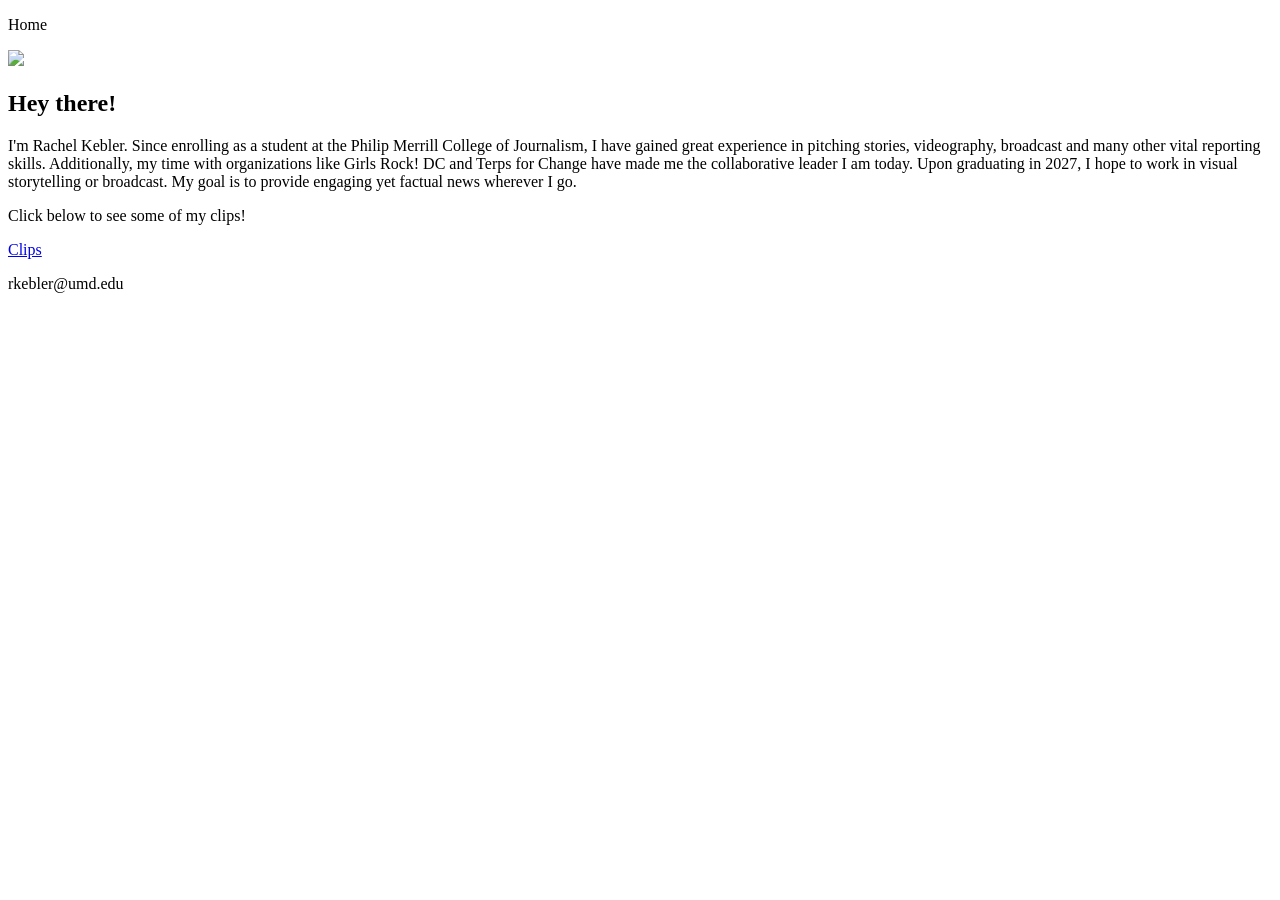
==== commit 1b47cb3f: "Add files via upload" ====
--- a/index.html
+++ b/index.html
@@ -1,551 +1,100 @@
 <!doctype html>
+<html class="no-js" lang="en" dir="ltr">
+<head>
+<meta charset="utf-8">
+<meta http-equiv="x-ua-compatible" content="ie=edge">
+<meta name="viewport" content="width=device-width, initial-scale=1.0">
+<title> Rachel Kebler | Online Portfolio </title>
+<link rel="stylesheet" href="css/foundation.css">
+<link rel="stylesheet" href="css/app.css">
 
-<html lang="en">
 
-<head>
-  <meta charset="utf-8">
-  <title>New Spots in 12 Familiar Places</title>
-  <meta name="description" content="This article lists Lonely Planet's 2027 picks for underrated travel destinations. It features photos of the destinations, videos 
-  touring specific attractions mentioned and more.">
-  <meta name="author" content="Article by Cris Tolomia, Website by Rachel Kebler">
+<!-- FILL OUT META TAGS! -->
+<meta name="description" content="">
+<meta name="author" content="Rachel Kebler - Portfolio">
 
+<!--TWITTER SUMMARY CARD-->
+<meta name="twitter:card" content="summary_large_image">
+<meta name="twitter:title" content="Headline Headline Headline">
+
+<!--OPEN GRAPH CARD-->
+<meta property="og:title" content="Headline Headline Headline">
+<meta property="og:site_name" content="The National Herald">
+<meta property="og:url" content="TBD">
+<meta property="og:description" content="Lead Graph Goes Here.">
+<meta property="og:type" content="website">
+<meta property="og:image" content="TBD">
 
 <link rel="preconnect" href="https://fonts.googleapis.com">
 <link rel="preconnect" href="https://fonts.gstatic.com" crossorigin>
-<link href="https://fonts.googleapis.com/css2?family=Bebas+Neue&family=Libre+Baskerville:ital,wght@0,400..700;1,400..700&family=Oswald:wght@200..700&display=swap" rel="stylesheet">
+<link href="https://fonts.googleapis.com/css2?family=Bebas+Neue&family=Libre+Baskerville:ital,wght@0,400..700;1,400..700&family=Montserrat:ital,wght@0,100..900;1,100..900&family=Oswald:wght@200..700&display=swap" rel="stylesheet">
 
-  <!-- Link to your JS file -->
-  <script src="scripts/script.js"></script>
+</head>
+<body>
 
-  <!-- Link to your CSS file -->
-  <link rel="stylesheet" href="css/style.css">
+<!-- RETURN TO TOP -->
+<a name="top"></a>
+<!-- END RETURN TO TOP -->
+
+<!-- SITE BRANDING -->
+<div class="grid-container">
+<div class="grid-x grid-padding-x">
+<div class="large-12 cell">
 
 
-<body> 
-<style type="text/css">
+</div>
+</div>
+</div>
+<!-- END SITE BRANDING -->
+
+<!-- NAV BAR -->
+<div class="grid-container fluid navStyle">
+<div class="grid-x grid-padding-x">
+<div class="large-12 cell">
+<p> Home </p>
+</div>
+</div>
+</div>
+<!-- END NAV BAR -->
+
+<!-- BODY COPY -->
+<div class="grid-container">
 
 
-.oswald-<uniquifier> {
-  font-family: "Oswald", sans-serif;
-  font-optical-sizing: auto;
-  font-weight: <weight>;
-  font-style: normal;
-}
-
-</style>
-</body>
-
-
-<a name="top"></a>
-
-
-</head>
-
-<h1> New Spots in 12 Familiar Places </h1>
-<h2> <a href= "https://www.lonelyplanet.com"> Lonely Planet's</a> top underrated travel destinations across the world for 2027 </h2>
-<p> Original article by Cris Tolomia - Last updated Oct. 23, 2026 </p>
+<! --- Intro ---->
 
 <div></div>
 
-<div style="width:1005px; padding: 10px; align-content: middle; background-color:#ADD8E6;">
+<img src="Berlin-3/Images/Photo6.jpeg"> 
 
-<img width="1000" height="667" src="images/lakebalaton.jpg">
-<p style="color:#fffffff;">
-Credit: Kami & the Rest of the World </p>
 
-</div><div></div>
+<h2> Hey there! </h2>
 
 <p> 
-Picture someone mapping out next year's getaway and landing on the same
-few famous names that fill every social feed. Honeymooners keep choosing
-Santorini. Families keep settling on Barcelona. Each decision makes sense
-alone. Stacked together, though, those identical choices funnel enormous
-numbers of people into a short list of locales, and the vacation someone
-imagined can turn into a slog of long lines, sold-out hotels, and elbow-
-to-elbow sightseeing. Anyone with limited time off and a fixed budget has
-a stake in how those decisions play out. Where a trip lands shapes every
-hour spent away from home.
-</p><p>
-Rooms on the Amalfi Coast book up about a year in advance, a sign of how
-close the best-known hotspots run to capacity. Overtourism worries many
-regions around the world. The strain lands on two groups at once.
-Travelers $TRV +0.51% compete for scarce lodging, while the places hosting
-them shoulder all that demand. Planning a year ahead strips the
-flexibility out of a holiday before it begins. A smarter answer starts
-with a different question about where a comparable experience might wait,
-a short distance from the marquee attraction yet free of its pull.
-</p><p>
-Lonely Planet tackles that crush by steering readers toward the lesser-
-known neighbors of places they love. Chamidae Ford $F +0.77%, a writer at
-the publication, gathered recommendations from fellow staff members, and
-each entry carries the name and job title of the colleague behind it. The
-selections reflect staff opinion and editorial judgment. No scores,
-visitor counts, or price data decide which spots appear or in what order.
-The publisher concedes that no featured spot counts as undiscovered,
-adding that nowhere on Earth does. Even so, each one rewards the journey,
-it argues. A shared template organizes the entries, though not every one
-fills every field. The template explains why people overlook the place,
-points to a busier alternative, and identifies who will enjoy it most.
-Further fields suggest the best season, outline how to get there, flag a
-highlight worth seeking out, and close with a practical tip from the
-recommender.
-<br></br></p>
-<div></div>
-<h2> Bhutan </h2>
-<p>
-Bhutan holds a negative carbon footprint, a status few countries share,
-and destination editor James Pham picks it for mountain lovers who want
-room to roam. Pham notes that the country makes protecting its landscapes
-a priority. A place that absorbs more carbon than it emits gives anyone
-uneasy about the emissions behind their travel a reason to book it.
-</p><p>
-Nepal draws the bigger share of Himalayan hikers, and Pham proposes Bhutan
-as the alternative. Outdoor enthusiasts meet far fewer fellow walkers on
-Bhutan's trails than in neighboring India or nearby Nepal, he says. The
-Trans Bhutan Trail by itself covers 403 kilometers. Jhomolhari Base Camp
-and the Snowman Trek give visitors on foot two more named options to plan
-around. A walker on any of the three can expect quieter paths than the
-busier circuits next door offer.
-</p>
-<div style="width:1005px; padding: 10px; align-content: middle; background-color:#ADD8E6;">
-<img width="1000" height="667" src="  https://www.earthtrekkers.com/wp-content/uploads/2017/02/Tigers-Nest-Bhutan.jpg.optimal.jpg">
-<p style="color:#fffffff;">
-Credit: Earth Trekkers </p></div>
-<p>
-Trekkers form one slice of Pham's intended audience. He names culture
-seekers, nature lovers, photographers, and people drawn to Buddhism and
-spirituality. A list that broad suggests Bhutan rewards guests who never
-lace up a boot.
-</p><p>
-Autumn, from September to November, brings clear skies and sweeping views
-of the high peaks. Prices drop from June to August, during the monsoon.
-Travelers $TRV +0.51% with flexible dates face a trade-off between lower
-rates and the crisper vistas of fall.
-</p><p>
-No direct flights link Bhutan with the Western Hemisphere. Pham advises
-flying into Delhi, the nearest major international air hub. Kathmandu and
-Kolkata supply further connections. Bangkok works as one of the easier
-gateways from Southeast Asia. Anyone leaving the Americas should budget
-for at least one change of planes before the last leg.
-</p><p>
-Taktshang Goemba, the cliffside monastery known as Tiger's Nest, is the
-one sight Pham says no one should skip. He promises it is "as impressive
-as you think." The monastery perches on a cliff face, and its position
-supplies much of the drama. A post-monsoon trip gives the best odds of
-seeing that perch against an unclouded range.
-</p>
-<h2>VendÃ©e</h2>
-<p>
-VendÃ©e, France, keeps its sunshine into September, a month that Digital
-Editor Ann Douglas Lott calls lovely and far less crowded than summer.
-Coastal swimming drives the summer high season. Holding off until
-September trades that rush for open sand under skies that stay bright.
-</p><p>
-Seafood lovers come first among the travelers Lott expects to enjoy
-VendÃ©e. She also steers outdoorsy visitors and fans of quaint little
-European towns toward the area. None of those three groups depends on the
-peak swimming months, so the quieter stretch suits all of them.
-</p><p>
-Sardines at Le Banc de Sardines open her list of things to try. Residents
-count the spot as a favorite, so a meal there puts diners where locals
-eat. Her second pick moves outdoors. She recommends a bike ride along Ã￿le
-d'Yeu, an outing suited to the active audience she has in mind. Between
-them, the two suggestions serve her first two groups, one at the table and
-one in the saddle.
-</p><p>
-A rental car opens up VendÃ©e, Lott advises, easing both the journey in
-and the exploring once there. Wheels let a visitor string together a
-sardine lunch, a ride on Ã￿le d'Yeu, and a stroll through a small village
-on a personal schedule.
-</p><p>
-The Passage du Gois, a causeway at Beauvoir-sur-Mer, frames a sunset scene
-for anyone who lingers into the evening. Lott's picks add up to a
-September road trip, one that runs on timing and mobility more than on
-hours spent in the sea.
-</p>
-<h2>St. Augustine</h2>
-<p>
-St. Augustine fits centuries of history and local lore into a 144-block
-Historic District, and Senior Marketing Manager Amy Nichols tells
-travelers to explore its distinct past. Spanish-inspired architecture
-frames the streets, and shops line the cobblestones. Nichols likens the
-effect to strolling a European village without leaving the U.S. Americans
-who crave Old World lanes can find them on a domestic trip.
-</p><p>
-Nichols calls the city a Florida destination that earns far less credit
-than it deserves. Its appeal stacks three draws in one place: aging
-buildings, local legends, and beaches she describes as beautiful.
-Jacksonville, the closest major airport, gives arriving travelers an easy
-jumping-off point.
-</p><p>
-Ghost hunters share billing with heritage fans and beachgoers among the
-travelers Nichols expects to enjoy St. Augustine most. The city embraces
-its haunted reputation and steers guests toward ghost tours, eerie
-landmarks, and legends best explored after dark. Local storytelling works
-two shifts, fueling daytime wandering and nighttime scares. The same
-centuries that fill the Historic District supply the material for the
-city's spookier side.
-</p><p>
-The Lightner Museum glows against the night sky during the Light of Nights
-festival. The illuminated building gives evening strolls a lure beyond the
-ghost tours. St. Augustine's after-dark offerings run from eerie to
-festive.
-</p><p>
-Anastasia State Park holds the beach Nichols singles out, a stretch of
-white sand facing the Atlantic. Sand along this coast tends toward darker
-shades. The pale shoreline stands out as a result. A beach day here
-delivers a color the neighboring coastline lacks.
-</p><p>
-Each audience Nichols names finds its own anchor in the city. Heritage
-buffs head for the Historic District, beachgoers claim Anastasia, and
-ghost hunters fill the evening tours. A group with mixed tastes can share
-one trip without splitting up. Days can split between cobblestones and
-sand, with nights left for legends and lights.
-</p>
+I'm Rachel Kebler. Since enrolling as a student at the Philip Merrill College of Journalism, I have gained great experience in pitching stories, videography, broadcast and many other vital reporting skills. Additionally, my time with organizations like Girls Rock! DC and Terps for Change have made me the collaborative leader I am today. Upon graduating in 2027, I hope to work in visual storytelling or broadcast. My goal is to provide engaging yet factual news wherever I go. <p>
 
-<h2>Tbilisi</h2>
-<p>
-Georgia's Qvevri wine traces its roots back 8,000 years, and Marketing
-Director Bridget FitzGibbons urges anyone bound for Tbilisi to try it. She
-describes the technique as one of the oldest forms of winemaking in human
-history. Winemakers in Georgia crush the grapes and pour the juice, along
-with the skins, stalks, and pips, into a Qvevri. They then seal the vessel
-and bury it beneath the earth. The Qvevri itself is an egg-shaped
-earthenware jar that holds the wine from its making through aging and
-storage. Families, neighbors, friends, and relatives hand the craft down
-and join forces for communal harvests and winemaking.
-</p><p>
-Khachapuri, a cheesy bread, earns the label life-changing in FitzGibbons'
-entry, and khinkali, juicy dumplings, give the table a second local
-staple. The two dishes make the kitchen as strong a lure as the vintages
-resting underground.
-</p><p>
-  <div style="width:565px; padding: 10px; align-content: middle; background-color:#ADD8E6;">
-<iframe width="560" height="315" src="https://www.youtube.com/embed/nPgfP06XV1U?si=Bq_J8fuSPMGIT3I-" title="YouTube video player" frameborder="0" allow="accelerometer; autoplay; clipboard-write; encrypted-media; gyroscope; picture-in-picture; web-share" referrerpolicy="strict-origin-when-cross-origin" allowfullscreen></iframe>
-<p>Credit: Nat Nata on YouTube </p></div>
-<p>
-Tbilisi rewards travelers on foot as a walkable riverside capital, with
-mountain treks and vineyard country within reach. Soviet-era remnants add
-another layer to the city. A cable car carries visitors up to Narikala
-Fortress, and the Abanotubani sulfur baths offer a soak after a day on the
-move. FitzGibbons spent eight days between the capital and the
-countryside, a stretch long enough to take in both.
-</p><p>
-Italy and France cost more, according to FitzGibbons, who pitches Georgia
-as a swap for two destinations that some people call "overtouristed."
-Anyone planning a wine holiday can skip those familiar names, pay less,
-and sample Qvevri wine at its source.
-</p><p>
-Summer through late fall opens the best window, leaving time to see the
-highland towns before winter arrives. Most flights to Tbilisi connect
-through Istanbul, a layover FitzGibbons welcomes as a chance to stop in
-Turkiye, another country she loves. A Tbilisi trip can double as a two-
-country journey for anyone willing to stretch the connection into a stay.
-</p>
-<h2>Lake Balaton</h2>
-<p>
-Budapest steals the spotlight from Lake Balaton, even though Hungarians
-love to spend their summers on its shores, according to Destination Editor
-Zara Sekhavati. Generations of Hungarians have chosen holidays along the
-lakeshore. The contrast points to a place with deep local loyalty and a
-smaller profile among visitors who stick to the capital.
-</p><p>
-Sheer size leaves the lake room for several distinct personalities, and
-Sekhavati matches different stretches of shore to different interests.
-SiÃ³fok pulls in fans of Balaton Sound, an electronic music festival.
-Tihany owes its reputation to lavender fields. A handful of castles stand
-along the water, among them Szigliget, which gives history lovers their
-own reason to make the journey. The southern shore has built its name on
-family-friendly beaches. Parts of the northern coast have earned the
-nickname "Hamptons of Hungary" from some admirers.
-</p><p>
-Sekhavati recommends the lake to festivalgoers, history buffs, families,
-and anyone seeking a wellness break. Spa-minded guests have an added
-option nearby at Lake HÃ©vÃ-z, which Sekhavati describes as the largest
-natural medicinal thermal lake in the world. The range means a single week
-can mix a night of electronic music, a castle visit, and a soak in thermal
-water without leaving the region.
-</p><p>
-June to August marks the ideal window, and Sekhavati frames Balaton as a
-destination built for the warm months. Rail service links Budapest to the
-lake, and BalatonfÃ¼red sits less than two hours away by train. The short
-ride makes a day excursion workable for anyone based in the city.
-BalatonfÃ¼red counts among the most popular vacation towns on the lake. A
-traveler can sample the shoreline from a Budapest base and commit to a
-longer stay once a favorite stretch emerges.
-</p><p>
-Peak season and the local getaway crowd overlap on the calendar. A
-midsummer trip means sharing the sand with Hungarians on their own time
-off.
-</p>
-<h2>India's Northeast</h2>
-<p>
-India's Northeast stretches across eight states yet draws far fewer
-tourists than the crowded Golden Triangle of Delhi, Jaipur, and Agra.
-Destination Editor Akanksha Singh champions the region as a fuller, truer
-portrait of India than that well-worn circuit can offer. Seven of those
-states carry the "Seven Sister" nickname: Arunachal Pradesh, Assam,
-Manipur, Mizoram, Meghalaya, Nagaland, and Tripura. Sikkim completes the
-roster.
-</p><p>
-Eight states set against three cities shows how much of the country the
-standard itinerary skips. Singh pitches the Northeast at adventurous
-travelers and at anyone hungry for a taste of everything. The sheer spread
-of territory explains why both groups fit. Sikkim, the one state outside
-the Seven Sisters, offers Rumtek Monastery in Gangtok, where monks gather.
-Variety on that scale suits an explorer who wants several kinds of trip
-folded into one.
-</p><p>
-Nature and wildlife headline the Northeast's don't-miss list. Singh
-singles out Manas National Park, along with the one-horned rhinos of
-Kaziranga. Rhino spotting and park outings can share an itinerary with
-monastery visits, a mix that delivers the sampler Singh promises.
-Encounters of that caliber add an outdoor dimension that a three-city
-circuit cannot match.
-</p><p>
-November through February makes the ideal window, Singh says, with weather
-she pegs as Goldilocks-perfect, neither too hot nor too cold. Planners get
-one clear season to target across all eight states, a useful constant amid
-such diverse ground.
-</p><p>
-Kolkata, also known as Calcutta, hosts the closest airport for
-international flights, yet Singh advises that most arrivals fare better
-coming in from New Delhi. Delhi doubles as a corner of the Golden
-Triangle. A newcomer landing there can sample the busy circuit before
-heading toward the quieter Northeast. Guwahati, the capital of Assam,
-serves as the area's chief transport hub. Singh expects most visitors to
-pass through the city several times while catching connections.
-Itineraries across the eight states hinge on Guwahati's links, which makes
-the city a fixture of any route through the region.
-</p>
-<h2>Methven</h2>
-<p>
-Methven's Å￿puke Thermal Spa heats its pools with solar power, and an
-adults-only section faces the Southern Alps. The sun supplies every
-degree, with no help from geothermal sources underground. Destination
-Editor Jess Lockhart recommends Methven as a calmer alternative to Hanmer
-Springs, which she finds busy and noisy. Her pick swaps that commotion for
-views of the peaks from the water.
-</p><p>
-Mount Hutt sets the rhythm of the year in Methven. Snow turns the town
-into a base for skiers, and summer hands it to mountain bikers and hikers.
-The cold-season rush runs from June to October, according to
-newzealand.com. Lockhart sees no wrong time for a trip and returns at
-least twice a year. Her habit suggests the town holds its appeal across
-both halves of the calendar.
-</p><p>
-Christchurch sits 75 minutes from Methven by car, and Hanmer Springs lies
-110 minutes from the city. The shorter haul from Christchurch leaves more
-of a weekend for the slopes and the pools. Winter brings one caution for
-anyone driving there. The road up Mount Hutt climbs at a steep grade, and
-Lockhart urges drivers to take care on it. The heaviest traffic arrives in
-the same months the road turns most treacherous.
-</p><p>
-Rakaia Gorge hosts jetboat rides, and the Washpen Falls trail fills about
-three hours. The surrounding area adds ice skating at Staveley, hot air
-ballooning, and golf, either in Methven or at Terrace Downs. Cafes and
-restaurants sit within walking distance of the village motels. Guests can
-leave the car parked after a full day outdoors and reach dinner on foot.
-Å￿puke makes a fitting finale after a gorge ride or a waterfall trek.
-</p><p>
-Methven's tranquility depends on timing. Its winter crowds and Lockhart's
-warning about the access road suggest the quietest soak waits for the
-warmer months.
-</p><p>
-<h2>Puglia</h2>
-<p>
-Puglia matches the Amalfi Coast and Cinque Terre on beaches, food, and
-history, according to Director of Audience Serina Patel. Italy overflows
-with celebrated cities and coastlines, and a region up against two of the
-country's most famous seaside stretches drops off many itineraries. Patel
-argues travelers should not pass it over. Puglia delivers the same pull of
-sea, table, and old stone that draws people to Italy's busiest resort
-towns.
-</p><p>
-Puglia's location in the far south keeps the weather mild deep into the
-shoulder season. Patel recommends April through June or September through
-October, two windows that dodge both the summer peak and the harshest
-heat. Together those windows add up to five months of comfortable
-sightseeing outside high summer. Thinner crowds on the sand and cooler
-afternoons make the shoulder months the smarter bet for anyone who wants
-the shore at its most pleasant.
-</p><p>
-Puglia's past survives in the trulli of Alberobello, limestone dwellings
-whose roofs rise in pyramids, domes, or cones. Builders set the
-whitewashed dry-stone walls on bare bedrock and used no mortar or cement.
-Each roof pairs an inner dome of stone with a watertight outer cone of
-limestone slabs. Some trulli served as short-term field shelters and
-storehouses, while others housed agricultural laborers and owners of small
-plots. Rural trulli dot the Itria Valley, which runs from the edge of the
-Murge plateau to where the Salento peninsula begins and takes in the
-villages of Locorotondo, Cisternino, and Martina Franca. Dry-stone
-building goes back several thousand years across the Mediterranean, but
-the trulli style of construction is specific to the Itria Valley.
-Alberobello holds the densest and best-preserved cluster of these homes.
-</p><p>
-A masseria, or working farm, lets food travelers learn where Puglia's
-ingredients come from and meet the people who live nearby, Patel suggests.
-An overnight stay links the cooking on the plate to the fields and
-neighbors behind it. Swimmers can paddle inside the Grotta della Poesia,
-which English speakers call the Poetry Cave.
-</p>
-<div style="width:1005px; padding: 10px; align-content: middle; background-color:#ADD8E6;">
-<img width="1000" height="667" src="https://images.posarellivillas.com/ccontent_page/3821951627376801xx/asra16:8:1200:x/grotta-della-poesia-2.jpg">
-<p style="color:#fffffff;">
-Credit: Posarelli Villas </p></div>
-<p>
-Patel pitches Puglia to food fanatics, beach lovers, and history buffs
-alike. A group with split interests can share one base and still fill its
-days with farm meals, cave swims, and trulli villages.
-</p><p>
-<h2>Zimbabwe</h2>
-<p>
-Zimbabwe offers a more affordable safari than Botswana, according to
-Digital Editor Chamidae Ford $F +0.77%. Ford grants that Botswana
-impresses. The argument for its neighbor turns on access. Wildlife
-sightings and time in the bush arrive without much struggle in Zimbabwe,
-by Ford's account. A traveler can spend more of the trip watching animals
-and less of it hunting for them.
-</p><p>
-First-time safarigoers and adventure seekers make up the audience Ford has
-in mind. The two groups gain from different parts of the pitch. A newcomer
-can test whether safari travel suits them at less expense than Botswana
-demands. An adventure seeker gets a quick route to big game and, as Mana
-Pools shows, more than one way to pursue it.
-</p><p>
-Most trips begin with a flight into Victoria Falls, beside the UNESCO-
-listed stretch of the Zambezi River. From there, most safaris shuttle
-guests to camp aboard small puddle-jumper planes. Driving can take an
-exhausting amount of time where roads lack pavement or prove hard to
-navigate. A first-timer wary of a long haul over unpaved track reaches
-camp without that ordeal. Even the cheaper choice, then, tends to include
-time in the air between the airport and camp.
-</p><p>
-Mana Pools National Park gives Zimbabwe its sharpest point of difference.
-The park sits on the Zambezi, the same river that flows past the Victoria
-Falls gateway. The park breaks from the classic picture of a safari on
-open plains. Visitors can paddle a canoe downriver or head out on foot for
-a walking safari. Both options trade the vehicle for a paddle or a pair of
-boots, an approach suited to the adventure seekers in Ford's audience.
-</p><p>
-Elephants wading in the Runde River beneath the Chilojo Cliffs add a
-second river landscape to the picture. Anyone who picks Zimbabwe to save
-money ends up with river and cliff scenery that a standard grassland tour
-leaves out.
-</p><p>
-<h2>Quito</h2>
-<p>
-Quito's old town received UNESCO World Heritage status in 1978, which made
-Quito the first city to earn the designation. Even so, many travelers
-treat Quito as a brief layover on the way to the Galapagos. Digital Editor
-Chamidae Ford $F +0.77% argues that the city and the rest of Ecuador
-reward anyone who stays to explore.
-</p><p>
-Ford pitches Quito as a stand-in for the Galapagos. The islands impress,
-Ford concedes, but they can strain a budget and demand effort to reach.
-Quito answers with a towering landscape, Spanish colonial architecture,
-and food Ford calls delicious. Culture and architecture fans stand to gain
-the most from the swap. Their natural starting point is the old town, the
-district behind the city's World Heritage distinction.
-</p><p>
-Quito's common role as a stopover works in its favor. Visitors bound for
-the islands can stretch a short stop into a full stay without redrawing
-their route.
-</p><p>
-Quito sits close to the equator, and its climate holds steady as a result.
-Ford says a trip at any time of year works. The June-to-September dry
-season adds clear Andean skies for anyone with flexible dates. Flights
-land at Mariscal Sucre International Airport, 30 miles from the city
-center.
-</p><p>
-Festivals fill Quito's calendar from February through December. QuiteÃ±os
-celebrate Carnaval in February with parades and water fights that spill
-across town. Penitents dressed in purple robes lead the Semana Santa
-processions in the days before Easter. December brings the Founding of
-Quito Festival, when the city shifts into what Ford calls "party mode."
-Carnaval and the founding celebration both land outside the dry season.
-Travelers $TRV +0.51% who build a visit around one of them give up the
-clearest skies. Quito's weather varies little across the year, which keeps
-that sacrifice small. Quito offers enough to justify a journey on its own,
-with or without the islands.
-</p><p>
-<h2>Bolivia</h2>
-<p>
-Bolivia's Torotoro National Park holds about 2,500 dinosaur footprints,
-and Digital Editor Sarah Stocking singles out the park as the stop no trip
-to the country should miss. Canyons carve through the same landscape, and
-swimming holes wait inside them. A day in Torotoro can open on prehistoric
-tracks and close with a swim. The pairing turns a fossil site into a full
-outing that tests stamina as much as curiosity.
-</p><p>
-Stocking pitches Bolivia as a swap for Brazil, and she stresses the gulf
-between the two. Her case rests on difference and value at once. Bolivia
-reveals another face of South America, one where excursions, lodging, and
-meals all come at affordable prices. Choosing it over Brazil trades a
-better-known route for a contrasting one that keeps daily spending in
-check.
-</p><p>
-Budget travelers, wildlife lovers, and adventure seekers form the audience
-Stocking has in mind. Cheap beds and food let a modest fund stretch across
-a longer stay. Torotoro's gorges reward anyone chasing a physical
-challenge, and the country's jungle hikes suit those hoping to see
-wildlife up close.
-</p><p>
-Santa Cruz beats La Paz as an arrival city, according to Stocking. Flights
-into Santa Cruz cost less, and more of them land there. The Santa Cruz
-route carries a health benefit as well. First-time visitors who start in
-Santa Cruz give their bodies time to adjust to altitude, which can prove
-difficult. A later leg to La Paz lets the climb happen in stages. The
-lower fare and the gentler start point the same way, making the gateway an
-easy call.
-</p><p>
-Bolivia's climate ranges from steamy Amazon $AMZN +1.61% trails to snow in
-La Paz, and Stocking advises packing for both extremes. Each bag has to
-handle humid heat and cold air. An inexpensive itinerary here can move
-from rainforest to wintry city streets, giving one destination the variety
-of several.
-</p>
-<h2>Mid-Wales</h2>
-<p>
-The Welsh language movement took root in Mid-Wales during the 1960s, and
-Copy Editor Tasmin Waby points to that heritage as the region's chief
-appeal for culture seekers. King Charles III studied Welsh at university
-in Aberystwyth. His lessons tie a royal name to the same region where the
-movement started. Waby describes a bond that visitors form with the land,
-its history, and its myth and magic. Her pitch leans on atmosphere over
-attractions, which suits anyone who wants a trip to carry meaning.
-</p><p>
-  <div style="width:565px; padding: 10px; align-content: middle; background-color:#ADD8E6;">
-  <iframe width="560" height="315" src="https://www.youtube.com/embed/ISNm_2l8Y0k?si=WBOqaVH60Jly3q6R" title="YouTube video player" frameborder="0" allow="accelerometer; autoplay; clipboard-write; encrypted-media; gyroscope; picture-in-picture; web-share" referrerpolicy="strict-origin-when-cross-origin" allowfullscreen></iframe>
-  <p> Credit: VonMeetsWorld on Youtube </p></div>
-  <p>
-Aberystwyth, a town in Ceredigion, houses the National Library of Wales,
-the Ceredigion Museum, a castle, and the Aberystwyth Arts Centre. Its
-cliff railway comes with a camera obscura. The Vale of Rheidol Railway
-climbs the valley from Aberystwyth to Devil's Bridge and its waterfalls. A
-single base in town covers books, art, and a valley excursion by train.
-</p><p>
-The Dyfi Biosphere, the only one in Wales, spans a river estuary and a
-coastal dune plain, according to Visit Wales. The Ynyslas dunes and the
-raised peat bog Cors Fochno lie within it. At Borth, petrified tree stumps
-surface from the water at low tide near a long sandy beach with cafÃ©s.
-The Elan Valley reservoirs sit in the Cambrian Mountains amid moorland,
-woods, farmland, streams, and bogs. Coast, wetland, and mountain water
-give the scenery a range to match the area's culture.
-</p><p>
-June to September brings longer days and warmer weather, and Waby notes
-that Mid-Wales escapes the crowds that fill its more popular neighbors.
-Aberaeron, on the coast, has its own harbor. Llanerchaeron, a National
-Trust property inland from Aberaeron, contains a Welsh villa, farm
-buildings, and a walled garden of old fruit trees and herbs. Summer
-travelers here gain long evenings and open space, two things the busier
-places next door cannot promise in the same months.
-</p>
+<p> Click below to see some of my clips! </p>
 
-<h1 class="rtt"><a href="#top">Return to Top</a></h1>
+<p class="rtt"><a href="Clips.html">Clips</a></p>
 
 </div>
-<body>
+</div>
+<!-- END BODY COPY -->
+
+<!-- FOOTER BAR -->
+<!-- NAV BAR -->
+<div class="grid-container fluid footerStyle">
+<div class="grid-x grid-padding-x">
+<div class="large-12 cell">
+<p> rkebler@umd.edu </p>
+</div>
+</div>
+</div>
+<!-- END NAV BAR -->
+
+<script src="js/vendor/jquery.js"></script>
+<script src="js/vendor/what-input.js"></script>
+<script src="js/vendor/foundation.js"></script>
+<script src="js/app.js"></script>
 </body>
-
 </html>
